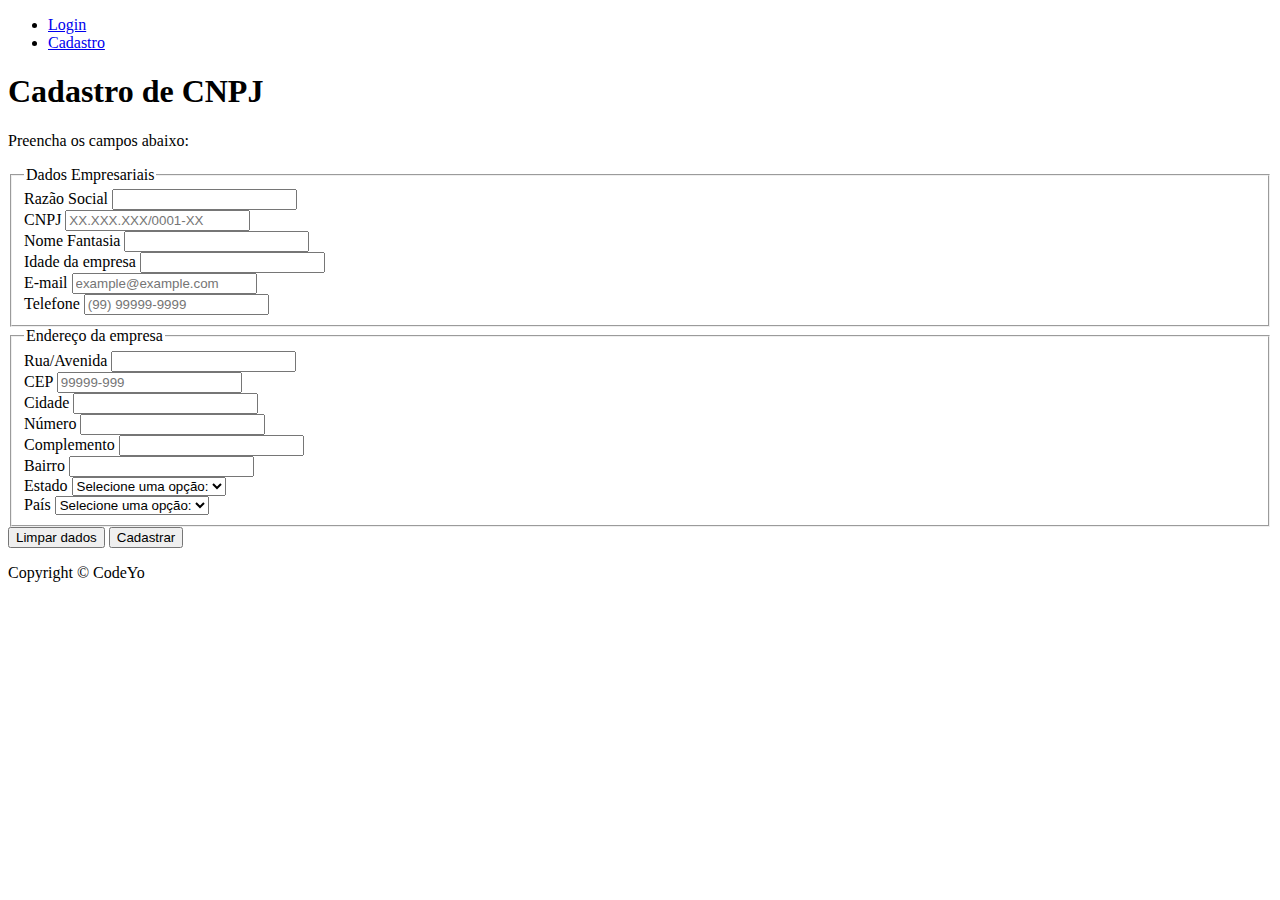
==== cadastrocnpj.html @ 10c41080 "páginas em html" ====
<!DOCTYPE html>
<html lang="pt-br">
<head>
    <meta charset="UTF-8">
    <meta name="viewport" content="width=device-width, initial-scale=1.0">
    <link rel="stylesheet" type="text/css" href="./css/style.css"/>
    <script type="text/javascript" src="./js/script.js"></script>
    <title>Cadastro de CNPJ</title>
</head>
<body>
    <div class="container">
        <header>
            <nav>
                <ul>
                    <li><a href="index.html">Login</a></li>
                    <li><a href="tipocadastro.html">Cadastro</a></li>
                </ul>
            </nav>
        </header>
        <div class="content">
            <form action="#" method="POST" class="cadCnpj">
                <h1>Cadastro de CNPJ</h1>
                <p>Preencha os campos abaixo:</p>
                <fieldset class="dadosEmpresariais">
                    <legend>Dados Empresariais</legend>
                    <div class="dados-pj">
                        <label for="idRazaoSocial">Razão Social</label>
                        <input type="text" name="name" id="idRazaoSocial" required/>
                    </div>
                    <div class="dados-pj">
                        <label for="idNumCnpj">CNPJ</label>
                        <input type="text" name="cnpj" id="idNumCnpj" placeholder="XX.XXX.XXX/0001-XX" maxlength="18" pattern="^(\d{2}).(\d{3}).(\d{3})/(\d{4})-(\d{2})$" title="Ex: XX.XXX.XXX/0001-XX (Pontos, barras e traços não são opcionais.)" required>
                    </div>
                    <div class="dados-pj">
                        <label for="idNomeFantasia">Nome Fantasia</label>
                        <input type="text" name="name" id="idNomeFantasia" required/>
                    </div>
                    <div class="dados-pj">
                        <label for="idIdadeEmpresa">Idade da empresa</label>
                        <input type="number" name="idade" id="idIdadeEmpresa" pattern="^\d{3}$" title="Três dígitos para a idade." required/>
                    </div>
                    <div class="dados-pj">
                        <label for="idTxtEmail">E-mail</label>
                        <input type="email" name="email" id="idTxtEmail" placeholder="example@example.com" pattern="^[a-z0-9]{3,50}@[a-z0-9]{2,50}.[a-z0-9]{2,3}$" title="example@example.com" required>
                    </div>
                    <div class="dados-pj">
                        <label for="idNumTelefone">Telefone</label>
                        <input type="text" name="telefone" id="idNumTelefone" placeholder="(99) 99999-9999" maxlength="15" pattern="^\(?[0-9]{2}\)? ?[0-9]{4,6}-?[0-9]{3,4}$" title="(99) 99999-9999 (Parênteses e traços são opcionais)." required/>
                    </div>
                </fieldset>
                <fieldset class="endereco">
                    <legend>Endereço da empresa</legend>
                    <div class="dados-pj">
                        <label for="idRua">Rua/Avenida</label>
                        <input type="text" name="logradouro" id="idRua" maxlength="50" required/>
                    </div>
                    <div class="dados-pj">
                        <label for="idCep">CEP</label>
                        <input type="text" name="cep" id="idCep" placeholder="99999-999" maxlength="9" pattern="^\d{5}\-?\d{3}\$" required/>
                    </div>
                    <div class="dados-pj">
                        <label for="idCidade">Cidade</label>
                        <input type="text" name="cidade" id="idCidade" required/>
                    </div>
                    <div class="dados-pj">
                        <label for="idNumero">Número</label>
                        <input type="number" name="numero" id="idNumero" required/>
                    </div>
                    <div class="dados-pj">
                        <label for="idComp">Complemento</label>
                        <input type="text" name="complemento" id="idComp" required/>
                    </div>
                    <div class="dados-pj">
                        <label for="idBairro">Bairro</label>
                        <input type="text" name="bairro" id="idBairro" required/>
                    </div>
                    <div class="dados-pj">
                        <label for="idSelEstados">Estado</label>
                        <select id="idSelEstados">
                            <option selected>Selecione uma opção:</option>
                            <option>São Paulo</option>
                            <option>Rio de Janeiro</option>
                            <option>Santa Catarina</option>
                            <option>Bahia</option>
                            <option>Rio Grande do Sul</option>
                            <option>Amazonas</option>
                        </select>
                    </div>
                    <div class="dados-pj">
                        <label for="idSelPaises">País</label>
                        <select id="idSelPaises">
                            <option selected>Selecione uma opção:</option>
                            <option>Brasil</option>
                        </select>
                    </div>
                </fieldset>
                <div class="dados-pj-btn">
                    <input type="reset" name="limpar" id="idBtnReset" class="btn-pj" value="Limpar dados"/>
                    <input type="submit" name="btnCadastrar" onclick="validarDadosCnpj();ExibirDadosCNPJ(idRazaoSocial.value,idNomeFantasia.value,
                    idNumCnpj.value,idTxtEmail.value,idIdadeEmpresa.value,idNumTelefone.value,idRua.value,
                idCep.value,idCidade.value,idNumero.value,idComp.value,idBairro.value,idSelEstados.
                    value,idSelPaises.value)" id="idBtnCadastrar" class="btn-pj" value="Cadastrar"/>
                </div>
            </form>
        </div>
        <footer>
            <p>Copyright &copy; CodeYo</p>
        </footer>
    </div>
</body>
</html>
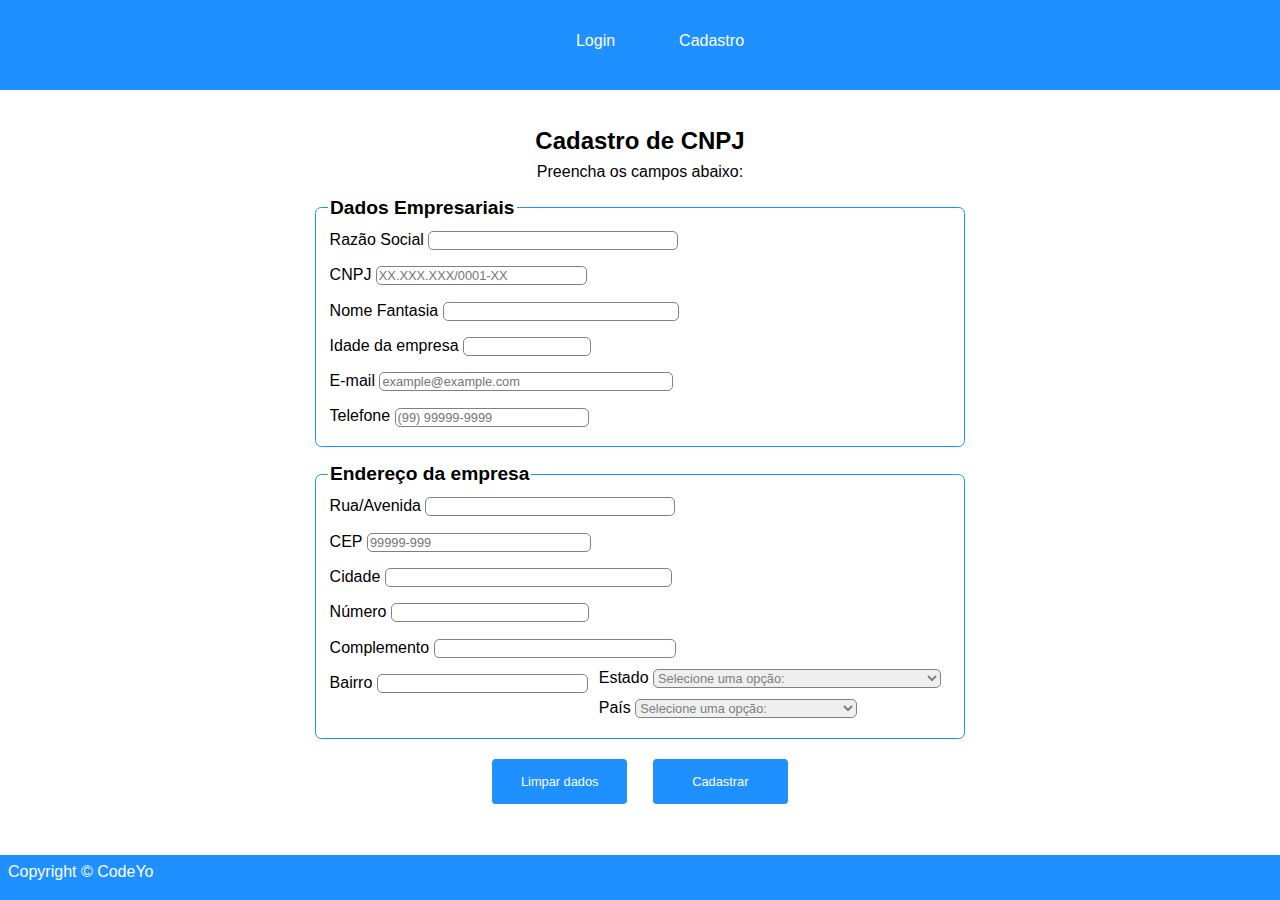
==== commit 9854ceb2: "alteração da chamada" ====
--- a/cadastrocnpj.html
+++ b/cadastrocnpj.html
@@ -3,7 +3,8 @@
 <head>
     <meta charset="UTF-8">
     <meta name="viewport" content="width=device-width, initial-scale=1.0">
-    <link rel="stylesheet" type="text/css" href="./css/style.css"/>
+    <link rel="stylesheet" type="text/css" href="style.css"/>
+    <link rel="stylesheet" type="text/css" href="style.css.map"/>
     <script type="text/javascript" src="./js/script.js"></script>
     <title>Cadastro de CNPJ</title>
 </head>
--- a/style.css
+++ b/style.css
@@ -0,0 +1,1622 @@
+* {
+  margin: 0;
+}
+
+@media (max-width: 480px) {
+  header {
+    background-color: #1E90FF;
+    height: 10vh;
+    top: 0;
+    position: relative;
+    width: 100%;
+  }
+  header nav ul {
+    display: -webkit-box;
+    display: -ms-flexbox;
+    display: flex;
+    -webkit-box-pack: center;
+        -ms-flex-pack: center;
+            justify-content: center;
+    list-style: none;
+    font-family: 'Franklin Gothic Medium', 'Arial Narrow', Arial, sans-serif;
+    font-size: 1em;
+  }
+  header nav ul li {
+    display: -webkit-box;
+    display: -ms-flexbox;
+    display: flex;
+    justify-items: center;
+    margin: 1.5em;
+    margin-top: 1.5em;
+    opacity: 1;
+  }
+  header nav ul li:hover {
+    opacity: 0.9;
+  }
+  header nav ul li a {
+    text-decoration: none;
+    color: white;
+  }
+  .container {
+    max-height: 90%;
+    max-width: 100%;
+  }
+  .cadCnpj {
+    display: -webkit-box;
+    display: -ms-flexbox;
+    display: flex;
+    -webkit-box-orient: vertical;
+    -webkit-box-direction: normal;
+        -ms-flex-direction: column;
+            flex-direction: column;
+    -webkit-box-align: center;
+        -ms-flex-align: center;
+            align-items: center;
+    font-family: Arial, Helvetica, sans-serif;
+    width: 90%;
+    height: 100%;
+    margin: auto;
+  }
+  .cadCnpj h1 {
+    text-align: center;
+    font-size: 1.5em;
+    margin-top: 1em;
+  }
+  .cadCnpj p {
+    font-size: 1em;
+    padding: 0.5em;
+  }
+  .cadCnpj fieldset {
+    width: 90%;
+    margin: 0.5em;
+    border: 1px solid #1E90FF;
+    border-radius: 0.4em;
+  }
+  .cadCnpj legend {
+    font-weight: bold;
+    font-size: 1.2em;
+  }
+  .dados-pj {
+    display: -webkit-box;
+    display: -ms-flexbox;
+    display: flex;
+    -webkit-box-orient: vertical;
+    -webkit-box-direction: normal;
+        -ms-flex-direction: column;
+            flex-direction: column;
+    padding: 0.5em;
+  }
+  .dados-pj label {
+    font-size: 1em;
+  }
+  .dados-pj input {
+    margin-top: 0.4em;
+    font-size: 0.8em;
+    width: 75vw;
+    outline: none;
+    border: 1px solid grey;
+    border-radius: 0.4em;
+  }
+  .dados-pj input:focus {
+    border: 1px solid #1E90FF;
+  }
+  .dados-pj select {
+    width: 77.5vw;
+    outline: none;
+    font-size: 0.8em;
+    border: 1px solid grey;
+    border-radius: 0.4em;
+    color: grey;
+  }
+  .dados-pj select:hover {
+    cursor: pointer;
+  }
+  .dados-pj select:focus {
+    border: 1px solid #1E90FF;
+  }
+  .dados {
+    width: 100%;
+    height: 5.3vh;
+    margin-top: 1.5%;
+    padding: 0.5%;
+    padding-top: 2.8%;
+    padding-bottom: 2.7%;
+  }
+  .dados select option {
+    font-size: 0.8em;
+    color: grey;
+  }
+  .dados-pj-btn {
+    display: -webkit-box;
+    display: -ms-flexbox;
+    display: flex;
+    -webkit-box-orient: horizontal;
+    -webkit-box-direction: normal;
+        -ms-flex-direction: row;
+            flex-direction: row;
+  }
+  .btn-pj {
+    background-color: #1E90FF;
+    color: white;
+    border: none;
+    border-radius: 0.3em;
+    cursor: pointer;
+    width: 15vh;
+    height: 5vh;
+    opacity: 1;
+    display: inline-block;
+    font-size: 0.8em;
+    font-family: 'Franklin Gothic Medium', 'Arial Narrow', Arial, sans-serif;
+    margin: 1em;
+  }
+  .btn-pj:hover {
+    opacity: 0.9;
+  }
+  .cadCpf {
+    display: -webkit-box;
+    display: -ms-flexbox;
+    display: flex;
+    -webkit-box-orient: vertical;
+    -webkit-box-direction: normal;
+        -ms-flex-direction: column;
+            flex-direction: column;
+    -webkit-box-align: center;
+        -ms-flex-align: center;
+            align-items: center;
+    font-family: Arial, Helvetica, sans-serif;
+    width: 90%;
+    height: 100%;
+    margin: auto;
+  }
+  .cadCpf h1 {
+    text-align: center;
+    font-size: 1.5em;
+    margin-top: 1em;
+  }
+  .cadCpf p {
+    font-size: 1em;
+    padding: 0.5em;
+  }
+  .cadCpf fieldset {
+    width: 90%;
+    margin: 0.5em;
+    border: 1px solid #1E90FF;
+    border-radius: 0.4em;
+  }
+  .cadCpf legend {
+    font-weight: bold;
+    font-size: 1.2em;
+  }
+  .dados-pf {
+    display: -webkit-box;
+    display: -ms-flexbox;
+    display: flex;
+    -webkit-box-orient: vertical;
+    -webkit-box-direction: normal;
+        -ms-flex-direction: column;
+            flex-direction: column;
+    padding: 0.5em;
+  }
+  .dados-pf label {
+    font-size: 1em;
+  }
+  .dados-pf input {
+    margin-top: 0.4em;
+    font-size: 0.8em;
+    width: 75vw;
+    outline: none;
+    border: 1px solid grey;
+    border-radius: 0.4em;
+  }
+  .dados-pf input:focus {
+    border: 1px solid #1E90FF;
+  }
+  .dados-pf select {
+    width: 77.5vw;
+    outline: none;
+    font-size: 0.8em;
+    border: 1px solid grey;
+    border-radius: 0.4em;
+    color: grey;
+  }
+  .dados-pf select:hover {
+    cursor: pointer;
+  }
+  .dados-pf select:focus {
+    border: 1px solid #1E90FF;
+  }
+  .dados-pf select option {
+    font-size: 0.8em;
+    color: grey;
+  }
+  .tipoCadastro {
+    display: -webkit-box;
+    display: -ms-flexbox;
+    display: flex;
+    -webkit-box-orient: vertical;
+    -webkit-box-direction: normal;
+        -ms-flex-direction: column;
+            flex-direction: column;
+    -webkit-box-align: center;
+        -ms-flex-align: center;
+            align-items: center;
+    font-family: 'Franklin Gothic Medium', 'Arial Narrow', Arial, sans-serif;
+    width: 90%;
+    margin: 33% auto;
+    text-align: center;
+  }
+  .pf {
+    background-color: #1E90FF;
+    margin-top: 1em;
+    width: 50%;
+    height: 4vh;
+    padding: 1.5em;
+    opacity: 1;
+  }
+  .pf:hover {
+    opacity: 0.9;
+    cursor: pointer;
+  }
+  .pf a {
+    text-decoration: none;
+    color: white;
+  }
+  .pj {
+    background-color: #1E90FF;
+    margin-top: 1em;
+    height: 4vh;
+    width: 50%;
+    padding: 1.5em;
+    opacity: 1;
+  }
+  .pj:hover {
+    opacity: 0.9;
+    cursor: pointer;
+  }
+  .pj a {
+    text-decoration: none;
+    color: white;
+  }
+  .formulario {
+    width: 95%;
+    height: 30%;
+    margin: 40% auto;
+  }
+  .formulario h1 {
+    text-align: center;
+    font-family: 'Franklin Gothic Medium', 'Arial Narrow', Arial, sans-serif;
+    font-size: 2em;
+  }
+  .label {
+    padding-top: 2.5%;
+    background-color: #1E90FF;
+    color: #fff;
+    text-align: center;
+    display: block;
+    float: left;
+    width: 27%;
+    height: 3.5vh;
+    font-size: 0.8em;
+    font-family: 'Franklin Gothic Medium', 'Arial Narrow', Arial, sans-serif;
+    margin-left: 1%;
+  }
+  .input {
+    width: 60.5%;
+    height: 1.5vh;
+    padding: 2.5%;
+    outline: none;
+    display: block;
+    margin-left: 30.2%;
+    font-size: 0.8em;
+    font-family: 'Franklin Gothic Medium', 'Arial Narrow', Arial, sans-serif;
+  }
+  .input:focus {
+    border: 2px solid #1E90FF;
+  }
+  .login p {
+    margin: 0.3em;
+    font-size: 0.8em;
+    font-family: 'Franklin Gothic Medium', 'Arial Narrow', Arial, sans-serif;
+  }
+  .link:visited {
+    color: #1E90FF;
+  }
+  .btn {
+    background-color: #1E90FF;
+    color: white;
+    border: none;
+    cursor: pointer;
+    width: 47%;
+    height: 5vh;
+    opacity: 1;
+    display: inline-block;
+    font-size: 0.8em;
+    font-family: 'Franklin Gothic Medium', 'Arial Narrow', Arial, sans-serif;
+    margin-left: 1%;
+  }
+  .btn:hover {
+    opacity: 0.9;
+  }
+  .dados-pf-btn {
+    display: -webkit-box;
+    display: -ms-flexbox;
+    display: flex;
+    -webkit-box-orient: horizontal;
+    -webkit-box-direction: normal;
+        -ms-flex-direction: row;
+            flex-direction: row;
+  }
+  .btn-pf {
+    background-color: #1E90FF;
+    color: white;
+    border: none;
+    border-radius: 0.3em;
+    cursor: pointer;
+    width: 15vh;
+    height: 5vh;
+    opacity: 1;
+    display: inline-block;
+    font-size: 0.8em;
+    font-family: 'Franklin Gothic Medium', 'Arial Narrow', Arial, sans-serif;
+    margin: 1em;
+  }
+  .btn-pf:hover {
+    opacity: 0.9;
+  }
+  footer {
+    background-color: #1E90FF;
+    height: 5vh;
+    bottom: 0;
+    position: relative;
+    width: 100%;
+    font-family: 'Franklin Gothic Medium', 'Arial Narrow', Arial, sans-serif;
+  }
+  footer p {
+    margin: 0.5em;
+    margin-top: 0.5em;
+    color: white;
+  }
+  .fixo {
+    position: fixed;
+  }
+}
+
+@media (min-width: 481px) and (max-width: 768px) {
+  header {
+    background-color: #1E90FF;
+    height: 10vh;
+    top: 0;
+    position: relative;
+    width: 100%;
+  }
+  header nav ul {
+    display: -webkit-box;
+    display: -ms-flexbox;
+    display: flex;
+    -webkit-box-pack: center;
+        -ms-flex-pack: center;
+            justify-content: center;
+    list-style: none;
+    font-family: 'Franklin Gothic Medium', 'Arial Narrow', Arial, sans-serif;
+    font-size: 1em;
+  }
+  header nav ul li {
+    display: -webkit-box;
+    display: -ms-flexbox;
+    display: flex;
+    justify-items: center;
+    margin: 2em;
+    margin-top: 2em;
+    opacity: 1;
+  }
+  header nav ul li:hover {
+    opacity: 0.9;
+  }
+  header nav ul li a {
+    text-decoration: none;
+    color: white;
+  }
+  .container {
+    max-height: 90%;
+    max-width: 100%;
+  }
+  .cadCnpj {
+    display: -webkit-box;
+    display: -ms-flexbox;
+    display: flex;
+    -webkit-box-orient: vertical;
+    -webkit-box-direction: normal;
+        -ms-flex-direction: column;
+            flex-direction: column;
+    -webkit-box-align: center;
+        -ms-flex-align: center;
+            align-items: center;
+    font-family: Arial, Helvetica, sans-serif;
+    width: 90%;
+    height: 100%;
+    margin: auto;
+  }
+  .cadCnpj h1 {
+    text-align: center;
+    font-size: 1.5em;
+    margin-top: 1em;
+  }
+  .cadCnpj p {
+    font-size: 1em;
+    padding: 0.5em;
+  }
+  .cadCnpj fieldset {
+    width: 90%;
+    margin: 0.5em;
+    border: 1px solid #1E90FF;
+    border-radius: 0.4em;
+  }
+  .cadCnpj legend {
+    font-weight: bold;
+    font-size: 1.2em;
+  }
+  .dados-pj {
+    display: -webkit-box;
+    display: -ms-flexbox;
+    display: flex;
+    -webkit-box-orient: vertical;
+    -webkit-box-direction: normal;
+        -ms-flex-direction: column;
+            flex-direction: column;
+    padding: 0.5em;
+  }
+  .dados-pj label {
+    font-size: 1em;
+  }
+  .dados-pj input {
+    margin-top: 0.4em;
+    font-size: 0.8em;
+    width: 75vw;
+    outline: none;
+    border: 1px solid grey;
+    border-radius: 0.4em;
+  }
+  .dados-pj input:focus {
+    border: 1px solid #1E90FF;
+  }
+  .dados-pj select {
+    width: 77.5vw;
+    outline: none;
+    font-size: 0.8em;
+    border: 1px solid grey;
+    border-radius: 0.4em;
+    color: grey;
+  }
+  .dados-pj select:hover {
+    cursor: pointer;
+  }
+  .dados-pj select:focus {
+    border: 1px solid #1E90FF;
+  }
+  .dados-pj select option {
+    font-size: 0.8em;
+    color: grey;
+  }
+  .dados-pj-btn {
+    display: -webkit-box;
+    display: -ms-flexbox;
+    display: flex;
+    -webkit-box-orient: horizontal;
+    -webkit-box-direction: normal;
+        -ms-flex-direction: row;
+            flex-direction: row;
+  }
+  .btn-pj {
+    background-color: #1E90FF;
+    color: white;
+    border: none;
+    border-radius: 0.3em;
+    cursor: pointer;
+    width: 15vh;
+    height: 5vh;
+    opacity: 1;
+    display: inline-block;
+    font-size: 0.8em;
+    font-family: 'Franklin Gothic Medium', 'Arial Narrow', Arial, sans-serif;
+    margin: 1em;
+  }
+  .btn-pj:hover {
+    opacity: 0.9;
+  }
+  .cadCpf {
+    display: -webkit-box;
+    display: -ms-flexbox;
+    display: flex;
+    -webkit-box-orient: vertical;
+    -webkit-box-direction: normal;
+        -ms-flex-direction: column;
+            flex-direction: column;
+    -webkit-box-align: center;
+        -ms-flex-align: center;
+            align-items: center;
+    font-family: Arial, Helvetica, sans-serif;
+    width: 90%;
+    height: 100%;
+    margin: auto;
+  }
+  .cadCpf h1 {
+    text-align: center;
+    font-size: 1.5em;
+    margin-top: 1em;
+  }
+  .cadCpf p {
+    font-size: 1em;
+    padding: 0.5em;
+  }
+  .cadCpf fieldset {
+    width: 90%;
+    margin: 0.5em;
+    border: 1px solid #1E90FF;
+    border-radius: 0.4em;
+  }
+  .cadCpf legend {
+    font-weight: bold;
+    font-size: 1.2em;
+  }
+  .dados-pf {
+    display: -webkit-box;
+    display: -ms-flexbox;
+    display: flex;
+    -webkit-box-orient: vertical;
+    -webkit-box-direction: normal;
+        -ms-flex-direction: column;
+            flex-direction: column;
+    padding: 0.5em;
+  }
+  .dados-pf label {
+    font-size: 1em;
+  }
+  .dados-pf input {
+    margin-top: 0.4em;
+    font-size: 0.8em;
+    width: 75vw;
+    outline: none;
+    border: 1px solid grey;
+    border-radius: 0.4em;
+  }
+  .dados-pf input:focus {
+    border: 1px solid #1E90FF;
+  }
+  .dados-pf select {
+    width: 77.5vw;
+    outline: none;
+    font-size: 0.8em;
+    border: 1px solid grey;
+    border-radius: 0.4em;
+    color: grey;
+  }
+  .dados-pf select:hover {
+    cursor: pointer;
+  }
+  .dados-pf select:focus {
+    border: 1px solid #1E90FF;
+  }
+  .dados-pf select option {
+    font-size: 0.8em;
+    color: grey;
+  }
+  .dados-pf-btn {
+    display: -webkit-box;
+    display: -ms-flexbox;
+    display: flex;
+    -webkit-box-orient: horizontal;
+    -webkit-box-direction: normal;
+        -ms-flex-direction: row;
+            flex-direction: row;
+  }
+  .btn-pf {
+    background-color: #1E90FF;
+    color: white;
+    border: none;
+    border-radius: 0.3em;
+    cursor: pointer;
+    width: 15vh;
+    height: 5vh;
+    opacity: 1;
+    display: inline-block;
+    font-size: 0.8em;
+    font-family: 'Franklin Gothic Medium', 'Arial Narrow', Arial, sans-serif;
+    margin: 1em;
+  }
+  .btn-pf:hover {
+    opacity: 0.9;
+  }
+  .link:visited {
+    color: #1E90FF;
+  }
+  .tipoCadastro {
+    display: -webkit-box;
+    display: -ms-flexbox;
+    display: flex;
+    -webkit-box-orient: vertical;
+    -webkit-box-direction: normal;
+        -ms-flex-direction: column;
+            flex-direction: column;
+    -webkit-box-align: center;
+        -ms-flex-align: center;
+            align-items: center;
+    font-family: 'Franklin Gothic Medium', 'Arial Narrow', Arial, sans-serif;
+    width: 90%;
+    margin: 35% auto;
+    text-align: center;
+  }
+  .pf {
+    background-color: #1E90FF;
+    margin-top: 1em;
+    width: 50%;
+    height: 4vh;
+    padding: 1.5em;
+    opacity: 1;
+    font-size: 1.2em;
+  }
+  .pf:hover {
+    opacity: 0.9;
+    cursor: pointer;
+  }
+  .pf a {
+    text-decoration: none;
+    color: white;
+  }
+  .pj {
+    background-color: #1E90FF;
+    margin-top: 1em;
+    height: 4vh;
+    width: 50%;
+    padding: 1.5em;
+    opacity: 1;
+    font-size: 1.2em;
+  }
+  .pj:hover {
+    opacity: 0.9;
+    cursor: pointer;
+  }
+  .pj a {
+    text-decoration: none;
+    color: white;
+  }
+  .formulario {
+    width: 65%;
+    height: 30%;
+    margin: 33% auto;
+  }
+  .formulario h1 {
+    text-align: center;
+    font-family: 'Franklin Gothic Medium', 'Arial Narrow', Arial, sans-serif;
+    font-size: 2em;
+  }
+  .dados {
+    width: 100%;
+    height: 4vh;
+    padding-top: 2.5%;
+    padding-bottom: 2%;
+  }
+  .label {
+    padding-top: 2.5%;
+    background-color: #1E90FF;
+    color: #fff;
+    text-align: center;
+    display: block;
+    float: left;
+    width: 27%;
+    height: 3vh;
+    font-size: 0.9em;
+    font-family: 'Franklin Gothic Medium', 'Arial Narrow', Arial, sans-serif;
+    margin-left: 1%;
+  }
+  .input {
+    width: 60.5%;
+    height: 1.7vh;
+    padding: 2%;
+    outline: none;
+    display: block;
+    margin-left: 30%;
+    font-size: 0.9em;
+    font-family: 'Franklin Gothic Medium', 'Arial Narrow', Arial, sans-serif;
+  }
+  .input:focus {
+    border: 2px solid #1E90FF;
+  }
+  .login p {
+    margin: 0.3em;
+    font-size: 0.9em;
+    font-family: 'Franklin Gothic Medium', 'Arial Narrow', Arial, sans-serif;
+  }
+  .btn {
+    background-color: #1E90FF;
+    color: white;
+    border: none;
+    cursor: pointer;
+    width: 46%;
+    height: 4.3vh;
+    opacity: 1;
+    display: inline-block;
+    font-size: 0.9em;
+    font-family: 'Franklin Gothic Medium', 'Arial Narrow', Arial, sans-serif;
+    margin-left: 1%;
+  }
+  .btn:hover {
+    opacity: 0.9;
+  }
+  footer {
+    background-color: #1E90FF;
+    height: 5vh;
+    bottom: 0;
+    position: relative;
+    width: 100%;
+    font-size: 1em;
+    font-family: 'Franklin Gothic Medium', 'Arial Narrow', Arial, sans-serif;
+  }
+  footer p {
+    margin: 0.5em;
+    margin-top: 0.9em;
+    color: white;
+  }
+}
+
+@media (min-width: 769px) and (max-width: 1279px) {
+  header {
+    background-color: #1E90FF;
+    height: 10vh;
+    top: 0;
+    position: relative;
+    width: 100%;
+  }
+  header nav ul {
+    display: -webkit-box;
+    display: -ms-flexbox;
+    display: flex;
+    -webkit-box-pack: center;
+        -ms-flex-pack: center;
+            justify-content: center;
+    list-style: none;
+    font-family: 'Franklin Gothic Medium', 'Arial Narrow', Arial, sans-serif;
+    font-size: 1.5em;
+  }
+  header nav ul li {
+    display: -webkit-box;
+    display: -ms-flexbox;
+    display: flex;
+    justify-items: center;
+    margin: 2em;
+    margin-top: 2em;
+    opacity: 1;
+  }
+  header nav ul li:hover {
+    opacity: 0.9;
+  }
+  header nav ul li a {
+    text-decoration: none;
+    color: white;
+  }
+  .container {
+    max-height: 90%;
+    max-width: 100%;
+  }
+  .cadCnpj {
+    display: -webkit-box;
+    display: -ms-flexbox;
+    display: flex;
+    -webkit-box-orient: vertical;
+    -webkit-box-direction: normal;
+        -ms-flex-direction: column;
+            flex-direction: column;
+    -webkit-box-align: center;
+        -ms-flex-align: center;
+            align-items: center;
+    font-family: Arial, Helvetica, sans-serif;
+    width: 80%;
+    height: 100%;
+    margin: 32% auto;
+  }
+  .cadCnpj h1 {
+    text-align: center;
+    font-size: 1.5em;
+    margin-top: 1em;
+  }
+  .cadCnpj p {
+    font-size: 1em;
+    padding: 0.5em;
+  }
+  .cadCnpj fieldset {
+    width: 70%;
+    margin: 0.5em;
+    border: 1px solid #1E90FF;
+    border-radius: 0.4em;
+  }
+  .cadCnpj legend {
+    font-weight: bold;
+    font-size: 1.2em;
+  }
+  .dados-pj {
+    display: block;
+    float: left;
+    -webkit-margin-end: 0.5em;
+            margin-inline-end: 0.5em;
+    -webkit-margin-after: 0.5em;
+            margin-block-end: 0.5em;
+    padding: 0.1em;
+  }
+  .dados-pj label {
+    font-size: 1em;
+  }
+  .dados-pj input {
+    margin-top: 0.4em;
+    font-size: 0.8em;
+    width: 18vw;
+    outline: none;
+    border: 1px solid grey;
+    border-radius: 0.4em;
+  }
+  .dados-pj input:focus {
+    border: 1px solid #1E90FF;
+  }
+  .dados-pj select {
+    width: 18vw;
+    outline: none;
+    font-size: 0.8em;
+    border: 1px solid grey;
+    border-radius: 0.4em;
+    color: grey;
+  }
+  .dados-pj select:hover {
+    cursor: pointer;
+  }
+  .dados-pj select:focus {
+    border: 1px solid #1E90FF;
+  }
+  .dados-pj select option {
+    font-size: 0.8em;
+    color: grey;
+  }
+  #idNumCnpj {
+    width: 11vw;
+    width: 19vw;
+  }
+  .dados-pj-btn {
+    display: -webkit-box;
+    display: -ms-flexbox;
+    display: flex;
+    -webkit-box-orient: horizontal;
+    -webkit-box-direction: normal;
+        -ms-flex-direction: row;
+            flex-direction: row;
+  }
+  .btn-pj {
+    background-color: #1E90FF;
+    color: white;
+    border: none;
+    border-radius: 0.3em;
+    cursor: pointer;
+    width: 10vh;
+    height: 3vh;
+    opacity: 1;
+    display: inline-block;
+    font-size: 0.8em;
+    font-family: 'Franklin Gothic Medium', 'Arial Narrow', Arial, sans-serif;
+    margin: 1em;
+  }
+  .btn-pj:hover {
+    opacity: 0.9;
+  }
+  .link:visited {
+    color: #1E90FF;
+  }
+  .cadCpf {
+    display: -webkit-box;
+    display: -ms-flexbox;
+    display: flex;
+    -webkit-box-orient: vertical;
+    -webkit-box-direction: normal;
+        -ms-flex-direction: column;
+            flex-direction: column;
+    -webkit-box-align: center;
+        -ms-flex-align: center;
+            align-items: center;
+    font-family: Arial, Helvetica, sans-serif;
+    width: 65%;
+    height: 100%;
+    margin: 32% auto;
+  }
+  .cadCpf h1 {
+    text-align: center;
+    font-size: 1.5em;
+    margin-top: 1em;
+  }
+  .cadCpf p {
+    font-size: 1em;
+    padding: 0.5em;
+  }
+  .cadCpf fieldset {
+    width: 70%;
+    margin: 0.5em;
+    border: 1px solid #1E90FF;
+    border-radius: 0.4em;
+  }
+  .cadCpf legend {
+    font-weight: bold;
+    font-size: 1.2em;
+  }
+  .dados-pf {
+    display: block;
+    float: left;
+    -webkit-margin-end: 0.5em;
+            margin-inline-end: 0.5em;
+    -webkit-margin-after: 0.5em;
+            margin-block-end: 0.5em;
+    padding: 0.1em;
+  }
+  .dados-pf label {
+    font-size: 1em;
+  }
+  .dados-pf input {
+    margin-top: 0.4em;
+    font-size: 0.8em;
+    width: 18vw;
+    outline: none;
+    border: 1px solid grey;
+    border-radius: 0.4em;
+  }
+  .dados-pf input:focus {
+    border: 1px solid #1E90FF;
+  }
+  .dados-pf select {
+    width: 18vw;
+    outline: none;
+    font-size: 0.8em;
+    border: 1px solid grey;
+    border-radius: 0.4em;
+    color: grey;
+  }
+  .dados-pf select:hover {
+    cursor: pointer;
+  }
+  .dados-pf select:focus {
+    border: 1px solid #1E90FF;
+  }
+  #idRazaoSocial {
+    width: 19.3vw;
+  }
+  #idNomeFantasia {
+    width: 18vw;
+  }
+  #idNumCpf {
+    width: 11vw;
+  }
+  #idIdade {
+    width: 10.3vw;
+  }
+  #idIdadeEmpresa {
+    width: 10.3vw;
+  }
+  #idSexo {
+    width: 11.2vw;
+  }
+  #idTxtEmail {
+    width: 24vw;
+  }
+  #idNumTelefone {
+    width: 17vw;
+  }
+  #idRua {
+    width: 19.5vw;
+  }
+  #idCep {
+    width: 20vw;
+  }
+  #idNumero {
+    width: 17.5vw;
+  }
+  #idComp {
+    width: 19vw;
+  }
+  #idBairro {
+    width: 18.5vw;
+  }
+  #idCidade {
+    width: 23.5vw;
+  }
+  #idSelEstados {
+    width: 24.5vw;
+  }
+  #idSelPaises {
+    width: 20vw;
+  }
+  .dados {
+    width: 100%;
+    height: 5vh;
+    padding-top: 2.5%;
+    padding-bottom: 1.5%;
+  }
+  .dados select option {
+    font-size: 0.8em;
+    color: grey;
+  }
+  .dados-pf-btn {
+    display: -webkit-box;
+    display: -ms-flexbox;
+    display: flex;
+    -webkit-box-orient: horizontal;
+    -webkit-box-direction: normal;
+        -ms-flex-direction: row;
+            flex-direction: row;
+  }
+  .btn-pf {
+    background-color: #1E90FF;
+    color: white;
+    border: none;
+    border-radius: 0.3em;
+    cursor: pointer;
+    width: 10vh;
+    height: 3vh;
+    opacity: 1;
+    display: inline-block;
+    font-size: 0.8em;
+    font-family: 'Franklin Gothic Medium', 'Arial Narrow', Arial, sans-serif;
+    margin: 1em;
+  }
+  .btn-pf:hover {
+    opacity: 0.9;
+  }
+  .tipoCadastro {
+    display: -webkit-box;
+    display: -ms-flexbox;
+    display: flex;
+    -webkit-box-orient: vertical;
+    -webkit-box-direction: normal;
+        -ms-flex-direction: column;
+            flex-direction: column;
+    -webkit-box-align: center;
+        -ms-flex-align: center;
+            align-items: center;
+    font-family: 'Franklin Gothic Medium', 'Arial Narrow', Arial, sans-serif;
+    width: 90%;
+    margin: 35% auto;
+    text-align: center;
+    font-size: 1.5em;
+  }
+  .pf {
+    background-color: #1E90FF;
+    margin-top: 1em;
+    width: 50%;
+    height: 4vh;
+    padding: 1.5em;
+    opacity: 1;
+    font-size: 1.5em;
+  }
+  .pf:hover {
+    opacity: 0.9;
+    cursor: pointer;
+  }
+  .pf a {
+    text-decoration: none;
+    color: white;
+  }
+  .pj {
+    background-color: #1E90FF;
+    margin-top: 1em;
+    height: 4vh;
+    width: 50%;
+    padding: 1.5em;
+    opacity: 1;
+    font-size: 1.5em;
+  }
+  .pj:hover {
+    opacity: 0.9;
+    cursor: pointer;
+  }
+  .pj a {
+    text-decoration: none;
+    color: white;
+  }
+  .formulario {
+    width: 65%;
+    height: 30%;
+    margin: 33% auto;
+  }
+  .formulario h1 {
+    text-align: center;
+    font-family: 'Franklin Gothic Medium', 'Arial Narrow', Arial, sans-serif;
+    font-size: 2em;
+  }
+  .label {
+    padding-top: 2.5%;
+    background-color: #1E90FF;
+    color: #fff;
+    text-align: center;
+    display: block;
+    float: left;
+    width: 27%;
+    height: 3.5vh;
+    font-size: 1em;
+    font-family: 'Franklin Gothic Medium', 'Arial Narrow', Arial, sans-serif;
+    margin-left: 1.5%;
+  }
+  .input {
+    width: 60.5%;
+    height: 3vh;
+    padding: 1%;
+    outline: none;
+    display: block;
+    margin-top: 0.5%;
+    margin-left: 31.5%;
+    font-size: 1em;
+    font-family: 'Franklin Gothic Medium', 'Arial Narrow', Arial, sans-serif;
+  }
+  .input:focus {
+    border: 2px solid #1E90FF;
+  }
+  .login p {
+    margin: 0.3em;
+    font-size: 1em;
+    font-family: 'Franklin Gothic Medium', 'Arial Narrow', Arial, sans-serif;
+  }
+  .btn {
+    background-color: #1E90FF;
+    color: white;
+    border: none;
+    cursor: pointer;
+    width: 46%;
+    height: 4.3vh;
+    opacity: 1;
+    display: inline-block;
+    font-size: 1em;
+    font-family: 'Franklin Gothic Medium', 'Arial Narrow', Arial, sans-serif;
+    margin-left: 1.5%;
+  }
+  .btn:hover {
+    opacity: 1.1;
+  }
+  footer {
+    background-color: #1E90FF;
+    height: 5vh;
+    bottom: 0;
+    position: fixed;
+    width: 100%;
+    font-size: 1.5em;
+    font-family: 'Franklin Gothic Medium', 'Arial Narrow', Arial, sans-serif;
+  }
+  footer p {
+    margin: 1em;
+    margin-top: 1em;
+    color: white;
+  }
+}
+
+@media (min-width: 1280px) {
+  header {
+    background-color: #1E90FF;
+    height: 10vh;
+    top: 0;
+    position: relative;
+    width: 100%;
+  }
+  header nav ul {
+    display: -webkit-box;
+    display: -ms-flexbox;
+    display: flex;
+    -webkit-box-pack: center;
+        -ms-flex-pack: center;
+            justify-content: center;
+    list-style: none;
+    font-family: 'Franklin Gothic Medium', 'Arial Narrow', Arial, sans-serif;
+    font-size: 1em;
+  }
+  header nav ul li {
+    display: -webkit-box;
+    display: -ms-flexbox;
+    display: flex;
+    justify-items: center;
+    margin: 2em;
+    margin-top: 2em;
+    opacity: 1;
+  }
+  header nav ul li:hover {
+    opacity: 1.5;
+  }
+  header nav ul li a {
+    text-decoration: none;
+    color: white;
+  }
+  .container {
+    max-height: 90%;
+    max-width: 100%;
+  }
+  .cadCnpj {
+    display: -webkit-box;
+    display: -ms-flexbox;
+    display: flex;
+    -webkit-box-orient: vertical;
+    -webkit-box-direction: normal;
+        -ms-flex-direction: column;
+            flex-direction: column;
+    -webkit-box-align: center;
+        -ms-flex-align: center;
+            align-items: center;
+    font-family: Arial, Helvetica, sans-serif;
+    width: 75%;
+    height: 100%;
+    margin: 1% auto;
+  }
+  .cadCnpj h1 {
+    text-align: center;
+    font-size: 1.5em;
+    margin-top: 1em;
+  }
+  .cadCnpj p {
+    font-size: 1em;
+    padding: 0.5em;
+  }
+  .cadCnpj fieldset {
+    width: 65%;
+    margin: 0.5em;
+    border: 1px solid #1E90FF;
+    border-radius: 0.4em;
+  }
+  .cadCnpj legend {
+    font-weight: bold;
+    font-size: 1.2em;
+  }
+  .dados-pj {
+    display: block;
+    float: left;
+    -webkit-margin-end: 0.5em;
+            margin-inline-end: 0.5em;
+    -webkit-margin-after: 0.5em;
+            margin-block-end: 0.5em;
+    padding: 0.1em;
+  }
+  .dados-pj label {
+    font-size: 1em;
+  }
+  .dados-pj input {
+    margin-top: 0.4em;
+    font-size: 0.8em;
+    width: 18vw;
+    outline: none;
+    border: 1px solid grey;
+    border-radius: 0.4em;
+  }
+  .dados-pj input:focus {
+    border: 1px solid #1E90FF;
+  }
+  .dados-pj select {
+    width: 18vw;
+    outline: none;
+    font-size: 0.8em;
+    border: 1px solid grey;
+    border-radius: 0.4em;
+    color: grey;
+  }
+  .dados-pj select:hover {
+    cursor: pointer;
+  }
+  .dados-pj select:focus {
+    border: 1px solid #1E90FF;
+  }
+  .dados-pj select option {
+    font-size: 0.8em;
+    color: grey;
+  }
+  #idNumCnpj {
+    width: 10.5vw;
+    width: 16vw;
+  }
+  .dados-pj-btn {
+    display: -webkit-box;
+    display: -ms-flexbox;
+    display: flex;
+    -webkit-box-orient: horizontal;
+    -webkit-box-direction: normal;
+        -ms-flex-direction: row;
+            flex-direction: row;
+  }
+  .btn-pj {
+    background-color: #1E90FF;
+    color: white;
+    border: none;
+    border-radius: 0.3em;
+    cursor: pointer;
+    width: 15vh;
+    height: 5vh;
+    opacity: 1;
+    display: inline-block;
+    font-size: 0.8em;
+    font-family: 'Franklin Gothic Medium', 'Arial Narrow', Arial, sans-serif;
+    margin: 1em;
+    margin-bottom: 3em;
+  }
+  .btn-pj:hover {
+    opacity: 0.9;
+  }
+  .cadCpf {
+    display: -webkit-box;
+    display: -ms-flexbox;
+    display: flex;
+    -webkit-box-orient: vertical;
+    -webkit-box-direction: normal;
+        -ms-flex-direction: column;
+            flex-direction: column;
+    -webkit-box-align: center;
+        -ms-flex-align: center;
+            align-items: center;
+    font-family: Arial, Helvetica, sans-serif;
+    width: 75%;
+    height: 100%;
+    margin: 1% auto;
+  }
+  .cadCpf h1 {
+    text-align: center;
+    font-size: 1.5em;
+    margin-top: 1em;
+  }
+  .cadCpf p {
+    font-size: 1em;
+    padding: 0.5em;
+  }
+  .cadCpf fieldset {
+    width: 65%;
+    margin: 0.5em;
+    border: 1px solid #1E90FF;
+    border-radius: 0.4em;
+  }
+  .cadCpf legend {
+    font-weight: bold;
+    font-size: 1.2em;
+  }
+  .dados-pf {
+    display: block;
+    float: left;
+    -webkit-margin-end: 0.5em;
+            margin-inline-end: 0.5em;
+    -webkit-margin-after: 0.5em;
+            margin-block-end: 0.5em;
+    padding: 0.1em;
+  }
+  .dados-pf label {
+    font-size: 1em;
+  }
+  .dados-pf input {
+    margin-top: 0.4em;
+    font-size: 0.8em;
+    width: 18vw;
+    outline: none;
+    border: 1px solid grey;
+    border-radius: 0.4em;
+  }
+  .dados-pf input:focus {
+    border: 1px solid #1E90FF;
+  }
+  .dados-pf select {
+    width: 18vw;
+    outline: none;
+    font-size: 0.8em;
+    border: 1px solid grey;
+    border-radius: 0.4em;
+    color: grey;
+  }
+  .dados-pf select:hover {
+    cursor: pointer;
+  }
+  .dados-pf select:focus {
+    border: 1px solid #1E90FF;
+  }
+  .dados-pf select option {
+    font-size: 0.8em;
+    color: grey;
+  }
+  #idTxtName {
+    width: 22.5vw;
+  }
+  #idRazaoSocial {
+    width: 19vw;
+  }
+  #idNomeFantasia {
+    width: 18vw;
+  }
+  #idIdadeEmpresa {
+    width: 9.5vw;
+  }
+  #idNumCpf {
+    width: 17vw;
+  }
+  #idIdade {
+    width: 16vw;
+  }
+  #idSexo {
+    margin-top: 5px;
+    width: 23.5vw;
+  }
+  #idTxtEmail {
+    width: 22.5vw;
+  }
+  #idNumTelefone {
+    width: 14.7vw;
+  }
+  #idRua {
+    width: 19vw;
+  }
+  #idCep {
+    width: 17vw;
+  }
+  #idNumero {
+    width: 15vw;
+  }
+  #idComp {
+    width: 18.5vw;
+  }
+  #idBairro {
+    width: 16vw;
+  }
+  #idCidade {
+    width: 22vw;
+  }
+  #idSelEstados {
+    width: 22.5vw;
+  }
+  #idSelPaises {
+    width: 17.3vw;
+  }
+  .dados-pf-btn {
+    display: -webkit-box;
+    display: -ms-flexbox;
+    display: flex;
+    -webkit-box-orient: horizontal;
+    -webkit-box-direction: normal;
+        -ms-flex-direction: row;
+            flex-direction: row;
+  }
+  .btn-pf {
+    background-color: #1E90FF;
+    color: white;
+    border: none;
+    border-radius: 0.3em;
+    cursor: pointer;
+    width: 15vh;
+    height: 5vh;
+    opacity: 1;
+    display: inline-block;
+    font-size: 0.8em;
+    font-family: 'Franklin Gothic Medium', 'Arial Narrow', Arial, sans-serif;
+    margin: 1em;
+  }
+  .btn-pf:hover {
+    opacity: 0.9;
+  }
+  .link:visited {
+    color: #1E90FF;
+  }
+  .tipoCadastro {
+    display: -webkit-box;
+    display: -ms-flexbox;
+    display: flex;
+    -webkit-box-orient: vertical;
+    -webkit-box-direction: normal;
+        -ms-flex-direction: column;
+            flex-direction: column;
+    -webkit-box-align: center;
+        -ms-flex-align: center;
+            align-items: center;
+    font-family: 'Franklin Gothic Medium', 'Arial Narrow', Arial, sans-serif;
+    width: 90%;
+    margin: 10% auto;
+    text-align: center;
+  }
+  .pf {
+    background-color: #1E90FF;
+    margin-top: 1em;
+    width: 50%;
+    height: 4vh;
+    padding: 1.5em;
+    opacity: 1;
+    font-size: 1.2em;
+  }
+  .pf:hover {
+    opacity: 0.9;
+    cursor: pointer;
+  }
+  .pf a {
+    text-decoration: none;
+    color: white;
+  }
+  .pj {
+    background-color: #1E90FF;
+    margin-top: 1em;
+    height: 4vh;
+    width: 50%;
+    padding: 1.5em;
+    opacity: 1;
+    font-size: 1.2em;
+  }
+  .pj:hover {
+    opacity: 0.9;
+    cursor: pointer;
+  }
+  .pj a {
+    text-decoration: none;
+    color: white;
+  }
+  .formulario {
+    width: 28%;
+    height: 30%;
+    margin: 10% auto;
+  }
+  .formulario h1 {
+    text-align: center;
+    font-family: 'Franklin Gothic Medium', 'Arial Narrow', Arial, sans-serif;
+    font-size: 2em;
+  }
+  .dados {
+    width: 100%;
+    height: 5vh;
+    padding-top: 0.5%;
+    padding-bottom: 1.5%;
+  }
+  .label {
+    padding-top: 2%;
+    background-color: #1E90FF;
+    color: #fff;
+    text-align: center;
+    display: block;
+    float: left;
+    width: 30%;
+    height: 4vh;
+    font-size: 1em;
+    font-family: 'Franklin Gothic Medium', 'Arial Narrow', Arial, sans-serif;
+    margin-left: 1%;
+  }
+  .input {
+    width: 60.5%;
+    height: 3vh;
+    padding: 1%;
+    outline: none;
+    display: block;
+    margin-top: 0.5%;
+    margin-left: 33%;
+    font-size: 1em;
+    font-family: 'Franklin Gothic Medium', 'Arial Narrow', Arial, sans-serif;
+  }
+  .input:focus {
+    border: 2px solid #1E90FF;
+  }
+  .login p {
+    margin: 0.3em;
+    font-size: 1em;
+    font-family: 'Franklin Gothic Medium', 'Arial Narrow', Arial, sans-serif;
+  }
+  .btn {
+    background-color: #1E90FF;
+    color: white;
+    border: none;
+    cursor: pointer;
+    width: 46.7%;
+    height: 5vh;
+    opacity: 1;
+    display: inline-block;
+    font-size: 1em;
+    font-family: 'Franklin Gothic Medium', 'Arial Narrow', Arial, sans-serif;
+    margin-left: 1%;
+  }
+  .btn:hover {
+    opacity: 1.1;
+  }
+  footer {
+    background-color: #1E90FF;
+    height: 5vh;
+    bottom: 0;
+    position: fixed;
+    width: 100%;
+    font-size: 1em;
+    font-family: 'Franklin Gothic Medium', 'Arial Narrow', Arial, sans-serif;
+  }
+  footer p {
+    margin: 0.5em;
+    margin-top: 0.5em;
+    color: white;
+  }
+}
+/*# sourceMappingURL=style.css.map */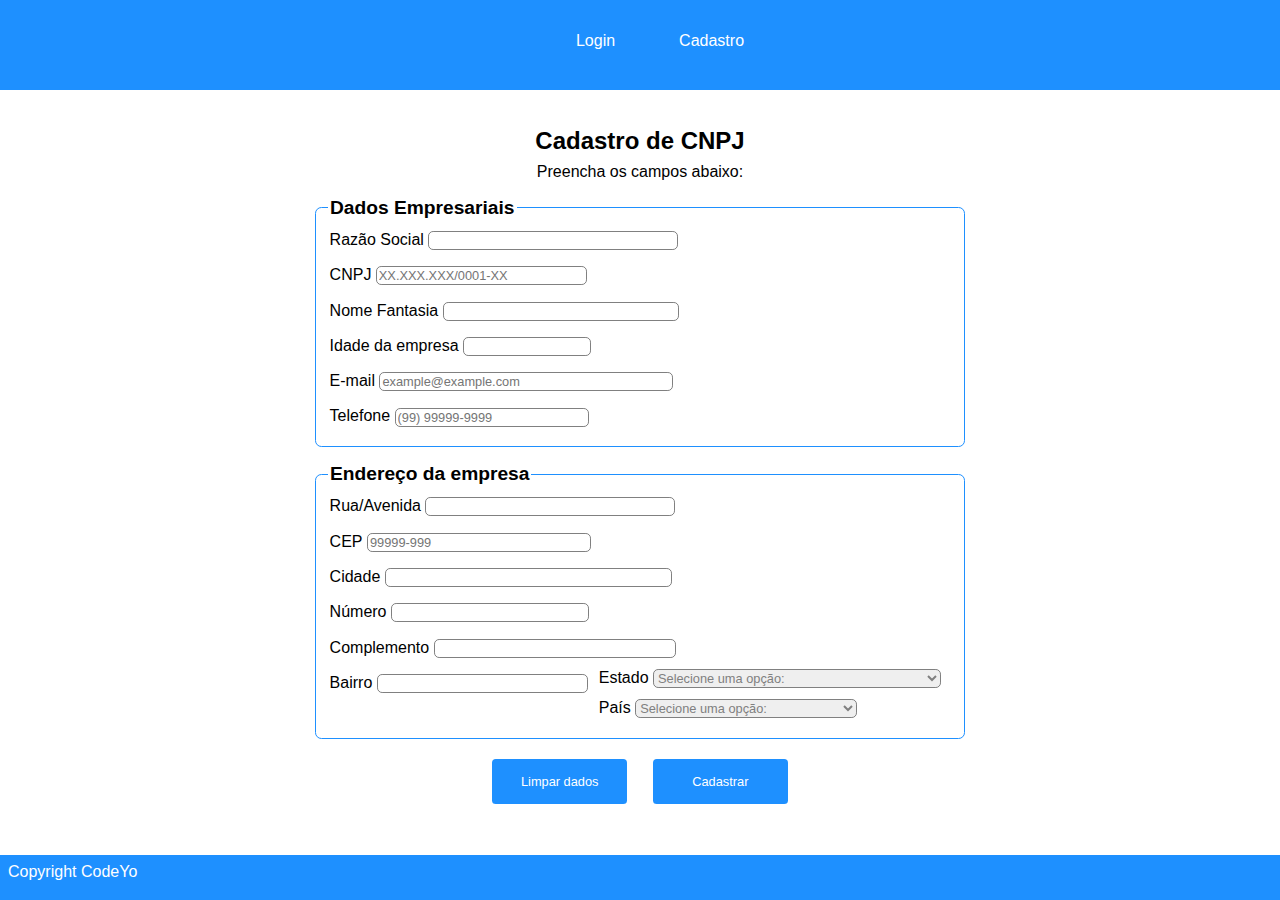
==== commit 9e4ec632: "alteração no footer" ====
--- a/cadastrocnpj.html
+++ b/cadastrocnpj.html
@@ -1,10 +1,10 @@
 <!DOCTYPE html>
-<html lang="pt-br">
+<html lang="pt-br" dir="ltr">
 <head>
     <meta charset="UTF-8">
     <meta name="viewport" content="width=device-width, initial-scale=1.0">
-    <link rel="stylesheet" type="text/css" href="style.css"/>
-    <link rel="stylesheet" type="text/css" href="style.css.map"/>
+    <link rel="stylesheet" type="text/css" href="./css/style.css"/>
+    <link rel="stylesheet" type="text/css" href="./css/style.css.map"/>
     <script type="text/javascript" src="./js/script.js"></script>
     <title>Cadastro de CNPJ</title>
 </head>
@@ -105,7 +105,7 @@
             </form>
         </div>
         <footer>
-            <p>Copyright &copy; CodeYo</p>
+            <p>Copyright CodeYo</p>
         </footer>
     </div>
 </body>
--- a/css/style.css
+++ b/css/style.css
@@ -0,0 +1,1676 @@
+@media (max-width: 480px) {
+  header {
+    background-color: #1E90FF;
+    height: 10vh;
+    top: 0;
+    position: relative;
+    width: 100%;
+  }
+  header nav ul {
+    display: -webkit-box;
+    display: -ms-flexbox;
+    display: flex;
+    -webkit-box-pack: center;
+        -ms-flex-pack: center;
+            justify-content: center;
+    list-style: none;
+    font-family: 'Franklin Gothic Medium', 'Arial Narrow', Arial, sans-serif;
+    font-size: 1em;
+  }
+  header nav ul li {
+    display: -webkit-box;
+    display: -ms-flexbox;
+    display: flex;
+    justify-items: center;
+    margin: 1.5em;
+    margin-top: 1.5em;
+    opacity: 1;
+  }
+  header nav ul li:hover {
+    opacity: 0.9;
+  }
+  header nav ul li a {
+    text-decoration: none;
+    color: white;
+  }
+}
+
+@media (min-width: 481px) and (max-width: 768px) {
+  header {
+    background-color: #1E90FF;
+    height: 10vh;
+    top: 0;
+    position: relative;
+    width: 100%;
+  }
+  header nav ul {
+    display: -webkit-box;
+    display: -ms-flexbox;
+    display: flex;
+    -webkit-box-pack: center;
+        -ms-flex-pack: center;
+            justify-content: center;
+    list-style: none;
+    font-family: 'Franklin Gothic Medium', 'Arial Narrow', Arial, sans-serif;
+    font-size: 1em;
+  }
+  header nav ul li {
+    display: -webkit-box;
+    display: -ms-flexbox;
+    display: flex;
+    justify-items: center;
+    margin: 2em;
+    margin-top: 2em;
+    opacity: 1;
+  }
+  header nav ul li:hover {
+    opacity: 0.9;
+  }
+  header nav ul li a {
+    text-decoration: none;
+    color: white;
+  }
+}
+
+@media (min-width: 769px) and (max-width: 1279px) {
+  header {
+    background-color: #1E90FF;
+    height: 10vh;
+    top: 0;
+    position: relative;
+    width: 100%;
+  }
+  header nav ul {
+    display: -webkit-box;
+    display: -ms-flexbox;
+    display: flex;
+    -webkit-box-pack: center;
+        -ms-flex-pack: center;
+            justify-content: center;
+    list-style: none;
+    font-family: 'Franklin Gothic Medium', 'Arial Narrow', Arial, sans-serif;
+    font-size: 1.5em;
+  }
+  header nav ul li {
+    display: -webkit-box;
+    display: -ms-flexbox;
+    display: flex;
+    justify-items: center;
+    margin: 2em;
+    margin-top: 2em;
+    opacity: 1;
+  }
+  header nav ul li:hover {
+    opacity: 0.9;
+  }
+  header nav ul li a {
+    text-decoration: none;
+    color: white;
+  }
+}
+
+@media (min-width: 1280px) {
+  header {
+    background-color: #1E90FF;
+    height: 10vh;
+    top: 0;
+    position: relative;
+    width: 100%;
+  }
+  header nav ul {
+    display: -webkit-box;
+    display: -ms-flexbox;
+    display: flex;
+    -webkit-box-pack: center;
+        -ms-flex-pack: center;
+            justify-content: center;
+    list-style: none;
+    font-family: 'Franklin Gothic Medium', 'Arial Narrow', Arial, sans-serif;
+    font-size: 1em;
+  }
+  header nav ul li {
+    display: -webkit-box;
+    display: -ms-flexbox;
+    display: flex;
+    justify-items: center;
+    margin: 2em;
+    margin-top: 2em;
+    opacity: 1;
+  }
+  header nav ul li:hover {
+    opacity: 1.5;
+  }
+  header nav ul li a {
+    text-decoration: none;
+    color: white;
+  }
+}
+
+@media (max-width: 480px) {
+  .cadCnpj {
+    display: -webkit-box;
+    display: -ms-flexbox;
+    display: flex;
+    -webkit-box-orient: vertical;
+    -webkit-box-direction: normal;
+        -ms-flex-direction: column;
+            flex-direction: column;
+    -webkit-box-align: center;
+        -ms-flex-align: center;
+            align-items: center;
+    font-family: Arial, Helvetica, sans-serif;
+    width: 90%;
+    height: 100%;
+    margin: auto;
+  }
+  .cadCnpj h1 {
+    text-align: center;
+    font-size: 1.5em;
+    margin-top: 1em;
+  }
+  .cadCnpj p {
+    font-size: 1em;
+    padding: 0.5em;
+  }
+  .cadCnpj fieldset {
+    width: 90%;
+    margin: 0.5em;
+    border: 1px solid #1E90FF;
+    border-radius: 0.4em;
+  }
+  .cadCnpj legend {
+    font-weight: bold;
+    font-size: 1.2em;
+  }
+  .dados-pj {
+    display: -webkit-box;
+    display: -ms-flexbox;
+    display: flex;
+    -webkit-box-orient: vertical;
+    -webkit-box-direction: normal;
+        -ms-flex-direction: column;
+            flex-direction: column;
+    padding: 0.5em;
+  }
+  .dados-pj label {
+    font-size: 1em;
+  }
+  .dados-pj input {
+    margin-top: 0.4em;
+    font-size: 0.8em;
+    width: 75vw;
+    outline: none;
+    border: 1px solid grey;
+    border-radius: 0.4em;
+  }
+  .dados-pj input:focus {
+    border: 1px solid #1E90FF;
+  }
+  .dados-pj select {
+    width: 77.5vw;
+    outline: none;
+    font-size: 0.8em;
+    border: 1px solid grey;
+    border-radius: 0.4em;
+    color: grey;
+  }
+  .dados-pj select:hover {
+    cursor: pointer;
+  }
+  .dados-pj select:focus {
+    border: 1px solid #1E90FF;
+  }
+  .dados-pj-btn {
+    display: -webkit-box;
+    display: -ms-flexbox;
+    display: flex;
+    -webkit-box-orient: horizontal;
+    -webkit-box-direction: normal;
+        -ms-flex-direction: row;
+            flex-direction: row;
+  }
+  .btn-pj {
+    background-color: #1E90FF;
+    color: white;
+    border: none;
+    border-radius: 0.3em;
+    cursor: pointer;
+    width: 15vh;
+    height: 5vh;
+    opacity: 1;
+    display: inline-block;
+    font-size: 0.8em;
+    font-family: 'Franklin Gothic Medium', 'Arial Narrow', Arial, sans-serif;
+    margin: 1em;
+  }
+  .btn-pj:hover {
+    opacity: 0.9;
+  }
+  .pj {
+    background-color: #1E90FF;
+    margin-top: 1em;
+    height: 4vh;
+    width: 50%;
+    padding: 1.5em;
+    opacity: 1;
+  }
+  .pj:hover {
+    opacity: 0.9;
+    cursor: pointer;
+  }
+  .pj a {
+    text-decoration: none;
+    color: white;
+  }
+}
+
+@media (min-width: 481px) and (max-width: 768px) {
+  .cadCnpj {
+    display: -webkit-box;
+    display: -ms-flexbox;
+    display: flex;
+    -webkit-box-orient: vertical;
+    -webkit-box-direction: normal;
+        -ms-flex-direction: column;
+            flex-direction: column;
+    -webkit-box-align: center;
+        -ms-flex-align: center;
+            align-items: center;
+    font-family: Arial, Helvetica, sans-serif;
+    width: 90%;
+    height: 100%;
+    margin: auto;
+  }
+  .cadCnpj h1 {
+    text-align: center;
+    font-size: 1.5em;
+    margin-top: 1em;
+  }
+  .cadCnpj p {
+    font-size: 1em;
+    padding: 0.5em;
+  }
+  .cadCnpj fieldset {
+    width: 90%;
+    margin: 0.5em;
+    border: 1px solid #1E90FF;
+    border-radius: 0.4em;
+  }
+  .cadCnpj legend {
+    font-weight: bold;
+    font-size: 1.2em;
+  }
+  .dados-pj {
+    display: -webkit-box;
+    display: -ms-flexbox;
+    display: flex;
+    -webkit-box-orient: vertical;
+    -webkit-box-direction: normal;
+        -ms-flex-direction: column;
+            flex-direction: column;
+    padding: 0.5em;
+  }
+  .dados-pj label {
+    font-size: 1em;
+  }
+  .dados-pj input {
+    margin-top: 0.4em;
+    font-size: 0.8em;
+    width: 75vw;
+    outline: none;
+    border: 1px solid grey;
+    border-radius: 0.4em;
+  }
+  .dados-pj input:focus {
+    border: 1px solid #1E90FF;
+  }
+  .dados-pj select {
+    width: 77.5vw;
+    outline: none;
+    font-size: 0.8em;
+    border: 1px solid grey;
+    border-radius: 0.4em;
+    color: grey;
+  }
+  .dados-pj select:hover {
+    cursor: pointer;
+  }
+  .dados-pj select:focus {
+    border: 1px solid #1E90FF;
+  }
+  .dados-pj select option {
+    font-size: 0.8em;
+    color: grey;
+  }
+  .dados-pj-btn {
+    display: -webkit-box;
+    display: -ms-flexbox;
+    display: flex;
+    -webkit-box-orient: horizontal;
+    -webkit-box-direction: normal;
+        -ms-flex-direction: row;
+            flex-direction: row;
+  }
+  .btn-pj {
+    background-color: #1E90FF;
+    color: white;
+    border: none;
+    border-radius: 0.3em;
+    cursor: pointer;
+    width: 15vh;
+    height: 5vh;
+    opacity: 1;
+    display: inline-block;
+    font-size: 0.8em;
+    font-family: 'Franklin Gothic Medium', 'Arial Narrow', Arial, sans-serif;
+    margin: 1em;
+  }
+  .btn-pj:hover {
+    opacity: 0.9;
+  }
+  .pj {
+    background-color: #1E90FF;
+    margin-top: 1em;
+    height: 4vh;
+    width: 50%;
+    padding: 1.5em;
+    opacity: 1;
+    font-size: 1.2em;
+  }
+  .pj:hover {
+    opacity: 0.9;
+    cursor: pointer;
+  }
+  .pj a {
+    text-decoration: none;
+    color: white;
+  }
+}
+
+@media (min-width: 769px) and (max-width: 1279px) {
+  .cadCnpj {
+    display: -webkit-box;
+    display: -ms-flexbox;
+    display: flex;
+    -webkit-box-orient: vertical;
+    -webkit-box-direction: normal;
+        -ms-flex-direction: column;
+            flex-direction: column;
+    -webkit-box-align: center;
+        -ms-flex-align: center;
+            align-items: center;
+    font-family: Arial, Helvetica, sans-serif;
+    width: 80%;
+    height: 100%;
+    margin: 32% auto;
+  }
+  .cadCnpj h1 {
+    text-align: center;
+    font-size: 1.5em;
+    margin-top: 1em;
+  }
+  .cadCnpj p {
+    font-size: 1em;
+    padding: 0.5em;
+  }
+  .cadCnpj fieldset {
+    width: 70%;
+    margin: 0.5em;
+    border: 1px solid #1E90FF;
+    border-radius: 0.4em;
+  }
+  .cadCnpj legend {
+    font-weight: bold;
+    font-size: 1.2em;
+  }
+  .dados-pj {
+    display: block;
+    float: left;
+    -webkit-margin-end: 0.5em;
+            margin-inline-end: 0.5em;
+    -webkit-margin-after: 0.5em;
+            margin-block-end: 0.5em;
+    padding: 0.1em;
+  }
+  .dados-pj label {
+    font-size: 1em;
+  }
+  .dados-pj input {
+    margin-top: 0.4em;
+    font-size: 0.8em;
+    width: 18vw;
+    outline: none;
+    border: 1px solid grey;
+    border-radius: 0.4em;
+  }
+  .dados-pj input:focus {
+    border: 1px solid #1E90FF;
+  }
+  .dados-pj select {
+    width: 18vw;
+    outline: none;
+    font-size: 0.8em;
+    border: 1px solid grey;
+    border-radius: 0.4em;
+    color: grey;
+  }
+  .dados-pj select:hover {
+    cursor: pointer;
+  }
+  .dados-pj select:focus {
+    border: 1px solid #1E90FF;
+  }
+  .dados-pj select option {
+    font-size: 0.8em;
+    color: grey;
+  }
+  .dados-pj-btn {
+    display: -webkit-box;
+    display: -ms-flexbox;
+    display: flex;
+    -webkit-box-orient: horizontal;
+    -webkit-box-direction: normal;
+        -ms-flex-direction: row;
+            flex-direction: row;
+  }
+  .btn-pj {
+    background-color: #1E90FF;
+    color: white;
+    border: none;
+    border-radius: 0.3em;
+    cursor: pointer;
+    width: 10vh;
+    height: 3vh;
+    opacity: 1;
+    display: inline-block;
+    font-size: 0.8em;
+    font-family: 'Franklin Gothic Medium', 'Arial Narrow', Arial, sans-serif;
+    margin: 1em;
+  }
+  .btn-pj:hover {
+    opacity: 0.9;
+  }
+  .pj {
+    background-color: #1E90FF;
+    margin-top: 1em;
+    height: 4vh;
+    width: 50%;
+    padding: 1.5em;
+    opacity: 1;
+    font-size: 1.5em;
+  }
+  .pj:hover {
+    opacity: 0.9;
+    cursor: pointer;
+  }
+  .pj a {
+    text-decoration: none;
+    color: white;
+  }
+}
+
+@media (min-width: 1280px) {
+  .cadCnpj {
+    display: -webkit-box;
+    display: -ms-flexbox;
+    display: flex;
+    -webkit-box-orient: vertical;
+    -webkit-box-direction: normal;
+        -ms-flex-direction: column;
+            flex-direction: column;
+    -webkit-box-align: center;
+        -ms-flex-align: center;
+            align-items: center;
+    font-family: Arial, Helvetica, sans-serif;
+    width: 75%;
+    height: 100%;
+    margin: 1% auto;
+  }
+  .cadCnpj h1 {
+    text-align: center;
+    font-size: 1.5em;
+    margin-top: 1em;
+  }
+  .cadCnpj p {
+    font-size: 1em;
+    padding: 0.5em;
+  }
+  .cadCnpj fieldset {
+    width: 65%;
+    margin: 0.5em;
+    border: 1px solid #1E90FF;
+    border-radius: 0.4em;
+  }
+  .cadCnpj legend {
+    font-weight: bold;
+    font-size: 1.2em;
+  }
+  .dados-pj {
+    display: block;
+    float: left;
+    -webkit-margin-end: 0.5em;
+            margin-inline-end: 0.5em;
+    -webkit-margin-after: 0.5em;
+            margin-block-end: 0.5em;
+    padding: 0.1em;
+  }
+  .dados-pj label {
+    font-size: 1em;
+  }
+  .dados-pj input {
+    margin-top: 0.4em;
+    font-size: 0.8em;
+    width: 18vw;
+    outline: none;
+    border: 1px solid grey;
+    border-radius: 0.4em;
+  }
+  .dados-pj input:focus {
+    border: 1px solid #1E90FF;
+  }
+  .dados-pj select {
+    width: 18vw;
+    outline: none;
+    font-size: 0.8em;
+    border: 1px solid grey;
+    border-radius: 0.4em;
+    color: grey;
+  }
+  .dados-pj select:hover {
+    cursor: pointer;
+  }
+  .dados-pj select:focus {
+    border: 1px solid #1E90FF;
+  }
+  .dados-pj select option {
+    font-size: 0.8em;
+    color: grey;
+  }
+  .dados-pj-btn {
+    display: -webkit-box;
+    display: -ms-flexbox;
+    display: flex;
+    -webkit-box-orient: horizontal;
+    -webkit-box-direction: normal;
+        -ms-flex-direction: row;
+            flex-direction: row;
+  }
+  .btn-pj {
+    background-color: #1E90FF;
+    color: white;
+    border: none;
+    border-radius: 0.3em;
+    cursor: pointer;
+    width: 15vh;
+    height: 5vh;
+    opacity: 1;
+    display: inline-block;
+    font-size: 0.8em;
+    font-family: 'Franklin Gothic Medium', 'Arial Narrow', Arial, sans-serif;
+    margin: 1em;
+    margin-bottom: 3em;
+  }
+  .btn-pj:hover {
+    opacity: 0.9;
+  }
+  .pj {
+    background-color: #1E90FF;
+    margin-top: 1em;
+    height: 4vh;
+    width: 50%;
+    padding: 1.5em;
+    opacity: 1;
+    font-size: 1.2em;
+  }
+  .pj:hover {
+    opacity: 0.9;
+    cursor: pointer;
+  }
+  .pj a {
+    text-decoration: none;
+    color: white;
+  }
+}
+
+@media (max-width: 480px) {
+  .cadCpf {
+    display: -webkit-box;
+    display: -ms-flexbox;
+    display: flex;
+    -webkit-box-orient: vertical;
+    -webkit-box-direction: normal;
+        -ms-flex-direction: column;
+            flex-direction: column;
+    -webkit-box-align: center;
+        -ms-flex-align: center;
+            align-items: center;
+    font-family: Arial, Helvetica, sans-serif;
+    width: 90%;
+    height: 100%;
+    margin: auto;
+  }
+  .cadCpf h1 {
+    text-align: center;
+    font-size: 1.5em;
+    margin-top: 1em;
+  }
+  .cadCpf p {
+    font-size: 1em;
+    padding: 0.5em;
+  }
+  .cadCpf fieldset {
+    width: 90%;
+    margin: 0.5em;
+    border: 1px solid #1E90FF;
+    border-radius: 0.4em;
+  }
+  .cadCpf legend {
+    font-weight: bold;
+    font-size: 1.2em;
+  }
+  .dados-pf {
+    display: -webkit-box;
+    display: -ms-flexbox;
+    display: flex;
+    -webkit-box-orient: vertical;
+    -webkit-box-direction: normal;
+        -ms-flex-direction: column;
+            flex-direction: column;
+    padding: 0.5em;
+  }
+  .dados-pf label {
+    font-size: 1em;
+  }
+  .dados-pf input {
+    margin-top: 0.4em;
+    font-size: 0.8em;
+    width: 75vw;
+    outline: none;
+    border: 1px solid grey;
+    border-radius: 0.4em;
+  }
+  .dados-pf input:focus {
+    border: 1px solid #1E90FF;
+  }
+  .dados-pf select {
+    width: 77.5vw;
+    outline: none;
+    font-size: 0.8em;
+    border: 1px solid grey;
+    border-radius: 0.4em;
+    color: grey;
+  }
+  .dados-pf select:hover {
+    cursor: pointer;
+  }
+  .dados-pf select:focus {
+    border: 1px solid #1E90FF;
+  }
+  .dados-pf select option {
+    font-size: 0.8em;
+    color: grey;
+  }
+  .dados-pf-btn {
+    display: -webkit-box;
+    display: -ms-flexbox;
+    display: flex;
+    -webkit-box-orient: horizontal;
+    -webkit-box-direction: normal;
+        -ms-flex-direction: row;
+            flex-direction: row;
+  }
+  .btn-pf {
+    background-color: #1E90FF;
+    color: white;
+    border: none;
+    border-radius: 0.3em;
+    cursor: pointer;
+    width: 15vh;
+    height: 5vh;
+    opacity: 1;
+    display: inline-block;
+    font-size: 0.8em;
+    font-family: 'Franklin Gothic Medium', 'Arial Narrow', Arial, sans-serif;
+    margin: 1em;
+  }
+  .btn-pf:hover {
+    opacity: 0.9;
+  }
+  .pf {
+    background-color: #1E90FF;
+    margin-top: 1em;
+    width: 50%;
+    height: 4vh;
+    padding: 1.5em;
+    opacity: 1;
+  }
+  .pf:hover {
+    opacity: 0.9;
+    cursor: pointer;
+  }
+  .pf a {
+    text-decoration: none;
+    color: white;
+  }
+}
+
+@media (min-width: 481px) and (max-width: 768px) {
+  .cadCpf {
+    display: -webkit-box;
+    display: -ms-flexbox;
+    display: flex;
+    -webkit-box-orient: vertical;
+    -webkit-box-direction: normal;
+        -ms-flex-direction: column;
+            flex-direction: column;
+    -webkit-box-align: center;
+        -ms-flex-align: center;
+            align-items: center;
+    font-family: Arial, Helvetica, sans-serif;
+    width: 90%;
+    height: 100%;
+    margin: auto;
+  }
+  .cadCpf h1 {
+    text-align: center;
+    font-size: 1.5em;
+    margin-top: 1em;
+  }
+  .cadCpf p {
+    font-size: 1em;
+    padding: 0.5em;
+  }
+  .cadCpf fieldset {
+    width: 90%;
+    margin: 0.5em;
+    border: 1px solid #1E90FF;
+    border-radius: 0.4em;
+  }
+  .cadCpf legend {
+    font-weight: bold;
+    font-size: 1.2em;
+  }
+  .dados-pf {
+    display: -webkit-box;
+    display: -ms-flexbox;
+    display: flex;
+    -webkit-box-orient: vertical;
+    -webkit-box-direction: normal;
+        -ms-flex-direction: column;
+            flex-direction: column;
+    padding: 0.5em;
+  }
+  .dados-pf label {
+    font-size: 1em;
+  }
+  .dados-pf input {
+    margin-top: 0.4em;
+    font-size: 0.8em;
+    width: 75vw;
+    outline: none;
+    border: 1px solid grey;
+    border-radius: 0.4em;
+  }
+  .dados-pf input:focus {
+    border: 1px solid #1E90FF;
+  }
+  .dados-pf select {
+    width: 77.5vw;
+    outline: none;
+    font-size: 0.8em;
+    border: 1px solid grey;
+    border-radius: 0.4em;
+    color: grey;
+  }
+  .dados-pf select:hover {
+    cursor: pointer;
+  }
+  .dados-pf select:focus {
+    border: 1px solid #1E90FF;
+  }
+  .dados-pf select option {
+    font-size: 0.8em;
+    color: grey;
+  }
+  .dados-pf-btn {
+    display: -webkit-box;
+    display: -ms-flexbox;
+    display: flex;
+    -webkit-box-orient: horizontal;
+    -webkit-box-direction: normal;
+        -ms-flex-direction: row;
+            flex-direction: row;
+  }
+  .btn-pf {
+    background-color: #1E90FF;
+    color: white;
+    border: none;
+    border-radius: 0.3em;
+    cursor: pointer;
+    width: 15vh;
+    height: 5vh;
+    opacity: 1;
+    display: inline-block;
+    font-size: 0.8em;
+    font-family: 'Franklin Gothic Medium', 'Arial Narrow', Arial, sans-serif;
+    margin: 1em;
+  }
+  .btn-pf:hover {
+    opacity: 0.9;
+  }
+  .pf {
+    background-color: #1E90FF;
+    margin-top: 1em;
+    width: 50%;
+    height: 4vh;
+    padding: 1.5em;
+    opacity: 1;
+    font-size: 1.2em;
+  }
+  .pf:hover {
+    opacity: 0.9;
+    cursor: pointer;
+  }
+  .pf a {
+    text-decoration: none;
+    color: white;
+  }
+}
+
+@media (min-width: 769px) and (max-width: 1279px) {
+  .cadCpf {
+    display: -webkit-box;
+    display: -ms-flexbox;
+    display: flex;
+    -webkit-box-orient: vertical;
+    -webkit-box-direction: normal;
+        -ms-flex-direction: column;
+            flex-direction: column;
+    -webkit-box-align: center;
+        -ms-flex-align: center;
+            align-items: center;
+    font-family: Arial, Helvetica, sans-serif;
+    width: 65%;
+    height: 100%;
+    margin: 32% auto;
+  }
+  .cadCpf h1 {
+    text-align: center;
+    font-size: 1.5em;
+    margin-top: 1em;
+  }
+  .cadCpf p {
+    font-size: 1em;
+    padding: 0.5em;
+  }
+  .cadCpf fieldset {
+    width: 70%;
+    margin: 0.5em;
+    border: 1px solid #1E90FF;
+    border-radius: 0.4em;
+  }
+  .cadCpf legend {
+    font-weight: bold;
+    font-size: 1.2em;
+  }
+  .dados-pf {
+    display: block;
+    float: left;
+    -webkit-margin-end: 0.5em;
+            margin-inline-end: 0.5em;
+    -webkit-margin-after: 0.5em;
+            margin-block-end: 0.5em;
+    padding: 0.1em;
+  }
+  .dados-pf label {
+    font-size: 1em;
+  }
+  .dados-pf input {
+    margin-top: 0.4em;
+    font-size: 0.8em;
+    width: 18vw;
+    outline: none;
+    border: 1px solid grey;
+    border-radius: 0.4em;
+  }
+  .dados-pf input:focus {
+    border: 1px solid #1E90FF;
+  }
+  .dados-pf select {
+    width: 18vw;
+    outline: none;
+    font-size: 0.8em;
+    border: 1px solid grey;
+    border-radius: 0.4em;
+    color: grey;
+  }
+  .dados-pf select:hover {
+    cursor: pointer;
+  }
+  .dados-pf select:focus {
+    border: 1px solid #1E90FF;
+  }
+  .dados-pf-btn {
+    display: -webkit-box;
+    display: -ms-flexbox;
+    display: flex;
+    -webkit-box-orient: horizontal;
+    -webkit-box-direction: normal;
+        -ms-flex-direction: row;
+            flex-direction: row;
+  }
+  .btn-pf {
+    background-color: #1E90FF;
+    color: white;
+    border: none;
+    border-radius: 0.3em;
+    cursor: pointer;
+    width: 10vh;
+    height: 3vh;
+    opacity: 1;
+    display: inline-block;
+    font-size: 0.8em;
+    font-family: 'Franklin Gothic Medium', 'Arial Narrow', Arial, sans-serif;
+    margin: 1em;
+  }
+  .btn-pf:hover {
+    opacity: 0.9;
+  }
+  .pf {
+    background-color: #1E90FF;
+    margin-top: 1em;
+    width: 50%;
+    height: 4vh;
+    padding: 1.5em;
+    opacity: 1;
+    font-size: 1.5em;
+  }
+  .pf:hover {
+    opacity: 0.9;
+    cursor: pointer;
+  }
+  .pf a {
+    text-decoration: none;
+    color: white;
+  }
+}
+
+@media (min-width: 1280px) {
+  .cadCpf {
+    display: -webkit-box;
+    display: -ms-flexbox;
+    display: flex;
+    -webkit-box-orient: vertical;
+    -webkit-box-direction: normal;
+        -ms-flex-direction: column;
+            flex-direction: column;
+    -webkit-box-align: center;
+        -ms-flex-align: center;
+            align-items: center;
+    font-family: Arial, Helvetica, sans-serif;
+    width: 75%;
+    height: 100%;
+    margin: 1% auto;
+  }
+  .cadCpf h1 {
+    text-align: center;
+    font-size: 1.5em;
+    margin-top: 1em;
+  }
+  .cadCpf p {
+    font-size: 1em;
+    padding: 0.5em;
+  }
+  .cadCpf fieldset {
+    width: 65%;
+    margin: 0.5em;
+    border: 1px solid #1E90FF;
+    border-radius: 0.4em;
+  }
+  .cadCpf legend {
+    font-weight: bold;
+    font-size: 1.2em;
+  }
+  .dados-pf {
+    display: block;
+    float: left;
+    -webkit-margin-end: 0.5em;
+            margin-inline-end: 0.5em;
+    -webkit-margin-after: 0.5em;
+            margin-block-end: 0.5em;
+    padding: 0.1em;
+  }
+  .dados-pf label {
+    font-size: 1em;
+  }
+  .dados-pf input {
+    margin-top: 0.4em;
+    font-size: 0.8em;
+    width: 18vw;
+    outline: none;
+    border: 1px solid grey;
+    border-radius: 0.4em;
+  }
+  .dados-pf input:focus {
+    border: 1px solid #1E90FF;
+  }
+  .dados-pf select {
+    width: 18vw;
+    outline: none;
+    font-size: 0.8em;
+    border: 1px solid grey;
+    border-radius: 0.4em;
+    color: grey;
+  }
+  .dados-pf select:hover {
+    cursor: pointer;
+  }
+  .dados-pf select:focus {
+    border: 1px solid #1E90FF;
+  }
+  .dados-pf select option {
+    font-size: 0.8em;
+    color: grey;
+  }
+  .dados-pf-btn {
+    display: -webkit-box;
+    display: -ms-flexbox;
+    display: flex;
+    -webkit-box-orient: horizontal;
+    -webkit-box-direction: normal;
+        -ms-flex-direction: row;
+            flex-direction: row;
+  }
+  .btn-pf {
+    background-color: #1E90FF;
+    color: white;
+    border: none;
+    border-radius: 0.3em;
+    cursor: pointer;
+    width: 15vh;
+    height: 5vh;
+    opacity: 1;
+    display: inline-block;
+    font-size: 0.8em;
+    font-family: 'Franklin Gothic Medium', 'Arial Narrow', Arial, sans-serif;
+    margin: 1em;
+  }
+  .btn-pf:hover {
+    opacity: 0.9;
+  }
+  .pf {
+    background-color: #1E90FF;
+    margin-top: 1em;
+    width: 50%;
+    height: 4vh;
+    padding: 1.5em;
+    opacity: 1;
+    font-size: 1.2em;
+  }
+  .pf:hover {
+    opacity: 0.9;
+    cursor: pointer;
+  }
+  .pf a {
+    text-decoration: none;
+    color: white;
+  }
+}
+
+@media (min-width: 769px) and (max-width: 1279px) {
+  #idNumCnpj {
+    width: 11vw;
+    width: 19vw;
+  }
+  #idRazaoSocial {
+    width: 19.3vw;
+  }
+  #idNomeFantasia {
+    width: 18vw;
+  }
+  #idNumCpf {
+    width: 11vw;
+  }
+  #idIdade {
+    width: 10.3vw;
+  }
+  #idIdadeEmpresa {
+    width: 10.3vw;
+  }
+  #idSexo {
+    width: 11.2vw;
+  }
+  #idTxtEmail {
+    width: 24vw;
+  }
+  #idNumTelefone {
+    width: 17vw;
+  }
+  #idRua {
+    width: 19.5vw;
+  }
+  #idCep {
+    width: 20vw;
+  }
+  #idNumero {
+    width: 17.5vw;
+  }
+  #idComp {
+    width: 19vw;
+  }
+  #idBairro {
+    width: 18.5vw;
+  }
+  #idCidade {
+    width: 23.5vw;
+  }
+  #idSelEstados {
+    width: 24.5vw;
+  }
+  #idSelPaises {
+    width: 20vw;
+  }
+}
+
+@media (min-width: 1280px) {
+  #idNumCnpj {
+    width: 10.5vw;
+    width: 16vw;
+  }
+  #idTxtName {
+    width: 22.5vw;
+  }
+  #idRazaoSocial {
+    width: 19vw;
+  }
+  #idNomeFantasia {
+    width: 18vw;
+  }
+  #idIdadeEmpresa {
+    width: 9.5vw;
+  }
+  #idNumCpf {
+    width: 17vw;
+  }
+  #idIdade {
+    width: 16vw;
+  }
+  #idSexo {
+    margin-top: 5px;
+    width: 23.5vw;
+  }
+  #idTxtEmail {
+    width: 22.5vw;
+  }
+  #idNumTelefone {
+    width: 14.7vw;
+  }
+  #idRua {
+    width: 19vw;
+  }
+  #idCep {
+    width: 17vw;
+  }
+  #idNumero {
+    width: 15vw;
+  }
+  #idComp {
+    width: 18.5vw;
+  }
+  #idBairro {
+    width: 16vw;
+  }
+  #idCidade {
+    width: 22vw;
+  }
+  #idSelEstados {
+    width: 22.5vw;
+  }
+  #idSelPaises {
+    width: 17.3vw;
+  }
+}
+
+@media (max-width: 480px) {
+  footer {
+    background-color: #1E90FF;
+    height: 5vh;
+    bottom: 0;
+    position: relative;
+    width: 100%;
+    font-family: 'Franklin Gothic Medium', 'Arial Narrow', Arial, sans-serif;
+  }
+  footer p {
+    margin: 0.5em;
+    margin-top: 0.5em;
+    color: white;
+  }
+  .fixo {
+    position: fixed;
+  }
+}
+
+@media (min-width: 481px) and (max-width: 768px) {
+  footer {
+    background-color: #1E90FF;
+    height: 5vh;
+    bottom: 0;
+    position: relative;
+    width: 100%;
+    font-size: 1em;
+    font-family: 'Franklin Gothic Medium', 'Arial Narrow', Arial, sans-serif;
+  }
+  footer p {
+    margin: 0.5em;
+    margin-top: 0.9em;
+    color: white;
+  }
+}
+
+@media (min-width: 769px) and (max-width: 1279px) {
+  footer {
+    background-color: #1E90FF;
+    height: 5vh;
+    bottom: 0;
+    position: fixed;
+    width: 100%;
+    font-size: 1.5em;
+    font-family: 'Franklin Gothic Medium', 'Arial Narrow', Arial, sans-serif;
+  }
+  footer p {
+    margin: 1em;
+    margin-top: 1em;
+    color: white;
+  }
+}
+
+@media (min-width: 1280px) {
+  footer {
+    background-color: #1E90FF;
+    height: 5vh;
+    bottom: 0;
+    position: fixed;
+    width: 100%;
+    font-size: 1em;
+    font-family: 'Franklin Gothic Medium', 'Arial Narrow', Arial, sans-serif;
+  }
+  footer p {
+    margin: 0.5em;
+    margin-top: 0.5em;
+    color: white;
+  }
+}
+
+* {
+  margin: 0;
+}
+
+@media (max-width: 480px) {
+  .container {
+    max-height: 90%;
+    max-width: 100%;
+  }
+  .dados {
+    width: 100%;
+    height: 5.3vh;
+    margin-top: 1.5%;
+    padding: 0.5%;
+    padding-top: 2.8%;
+    padding-bottom: 2.7%;
+  }
+  .dados select option {
+    font-size: 0.8em;
+    color: grey;
+  }
+  .tipoCadastro {
+    display: -webkit-box;
+    display: -ms-flexbox;
+    display: flex;
+    -webkit-box-orient: vertical;
+    -webkit-box-direction: normal;
+        -ms-flex-direction: column;
+            flex-direction: column;
+    -webkit-box-align: center;
+        -ms-flex-align: center;
+            align-items: center;
+    font-family: 'Franklin Gothic Medium', 'Arial Narrow', Arial, sans-serif;
+    width: 90%;
+    margin: 33% auto;
+    text-align: center;
+  }
+  .formulario {
+    width: 95%;
+    height: 30%;
+    margin: 40% auto;
+  }
+  .formulario h1 {
+    text-align: center;
+    font-family: 'Franklin Gothic Medium', 'Arial Narrow', Arial, sans-serif;
+    font-size: 2em;
+  }
+  .label {
+    padding-top: 2.5%;
+    background-color: #1E90FF;
+    color: #fff;
+    text-align: center;
+    display: block;
+    float: left;
+    width: 27%;
+    height: 3.5vh;
+    font-size: 0.8em;
+    font-family: 'Franklin Gothic Medium', 'Arial Narrow', Arial, sans-serif;
+    margin-left: 1%;
+  }
+  .input {
+    width: 60.5%;
+    height: 1.5vh;
+    padding: 2.5%;
+    outline: none;
+    display: block;
+    margin-left: 30.2%;
+    font-size: 0.8em;
+    font-family: 'Franklin Gothic Medium', 'Arial Narrow', Arial, sans-serif;
+  }
+  .input:focus {
+    border: 2px solid #1E90FF;
+  }
+  .login p {
+    margin: 0.3em;
+    font-size: 0.8em;
+    font-family: 'Franklin Gothic Medium', 'Arial Narrow', Arial, sans-serif;
+  }
+  .link:visited {
+    color: #1E90FF;
+  }
+  .btn {
+    background-color: #1E90FF;
+    color: white;
+    border: none;
+    cursor: pointer;
+    width: 47%;
+    height: 5vh;
+    opacity: 1;
+    display: inline-block;
+    font-size: 0.8em;
+    font-family: 'Franklin Gothic Medium', 'Arial Narrow', Arial, sans-serif;
+    margin-left: 1%;
+  }
+  .btn:hover {
+    opacity: 0.9;
+  }
+}
+
+@media (min-width: 481px) and (max-width: 768px) {
+  .container {
+    max-height: 90%;
+    max-width: 100%;
+  }
+  .link:visited {
+    color: #1E90FF;
+  }
+  .tipoCadastro {
+    display: -webkit-box;
+    display: -ms-flexbox;
+    display: flex;
+    -webkit-box-orient: vertical;
+    -webkit-box-direction: normal;
+        -ms-flex-direction: column;
+            flex-direction: column;
+    -webkit-box-align: center;
+        -ms-flex-align: center;
+            align-items: center;
+    font-family: 'Franklin Gothic Medium', 'Arial Narrow', Arial, sans-serif;
+    width: 90%;
+    margin: 35% auto;
+    text-align: center;
+  }
+  .formulario {
+    width: 65%;
+    height: 30%;
+    margin: 33% auto;
+  }
+  .formulario h1 {
+    text-align: center;
+    font-family: 'Franklin Gothic Medium', 'Arial Narrow', Arial, sans-serif;
+    font-size: 2em;
+  }
+  .dados {
+    width: 100%;
+    height: 4vh;
+    padding-top: 2.5%;
+    padding-bottom: 2%;
+  }
+  .label {
+    padding-top: 2.5%;
+    background-color: #1E90FF;
+    color: #fff;
+    text-align: center;
+    display: block;
+    float: left;
+    width: 27%;
+    height: 3vh;
+    font-size: 0.9em;
+    font-family: 'Franklin Gothic Medium', 'Arial Narrow', Arial, sans-serif;
+    margin-left: 1%;
+  }
+  .input {
+    width: 60.5%;
+    height: 1.7vh;
+    padding: 2%;
+    outline: none;
+    display: block;
+    margin-left: 30%;
+    font-size: 0.9em;
+    font-family: 'Franklin Gothic Medium', 'Arial Narrow', Arial, sans-serif;
+  }
+  .input:focus {
+    border: 2px solid #1E90FF;
+  }
+  .login p {
+    margin: 0.3em;
+    font-size: 0.9em;
+    font-family: 'Franklin Gothic Medium', 'Arial Narrow', Arial, sans-serif;
+  }
+  .btn {
+    background-color: #1E90FF;
+    color: white;
+    border: none;
+    cursor: pointer;
+    width: 46%;
+    height: 4.3vh;
+    opacity: 1;
+    display: inline-block;
+    font-size: 0.9em;
+    font-family: 'Franklin Gothic Medium', 'Arial Narrow', Arial, sans-serif;
+    margin-left: 1%;
+  }
+  .btn:hover {
+    opacity: 0.9;
+  }
+}
+
+@media (min-width: 769px) and (max-width: 1279px) {
+  .container {
+    max-height: 90%;
+    max-width: 100%;
+  }
+  .link:visited {
+    color: #1E90FF;
+  }
+  .dados {
+    width: 100%;
+    height: 5vh;
+    padding-top: 2.5%;
+    padding-bottom: 1.5%;
+  }
+  .dados select option {
+    font-size: 0.8em;
+    color: grey;
+  }
+  .tipoCadastro {
+    display: -webkit-box;
+    display: -ms-flexbox;
+    display: flex;
+    -webkit-box-orient: vertical;
+    -webkit-box-direction: normal;
+        -ms-flex-direction: column;
+            flex-direction: column;
+    -webkit-box-align: center;
+        -ms-flex-align: center;
+            align-items: center;
+    font-family: 'Franklin Gothic Medium', 'Arial Narrow', Arial, sans-serif;
+    width: 90%;
+    margin: 35% auto;
+    text-align: center;
+    font-size: 1.5em;
+  }
+  .formulario {
+    width: 65%;
+    height: 30%;
+    margin: 33% auto;
+  }
+  .formulario h1 {
+    text-align: center;
+    font-family: 'Franklin Gothic Medium', 'Arial Narrow', Arial, sans-serif;
+    font-size: 2em;
+  }
+  .label {
+    padding-top: 2.5%;
+    background-color: #1E90FF;
+    color: #fff;
+    text-align: center;
+    display: block;
+    float: left;
+    width: 27%;
+    height: 3.5vh;
+    font-size: 1em;
+    font-family: 'Franklin Gothic Medium', 'Arial Narrow', Arial, sans-serif;
+    margin-left: 1.5%;
+  }
+  .input {
+    width: 60.5%;
+    height: 3vh;
+    padding: 1%;
+    outline: none;
+    display: block;
+    margin-top: 0.5%;
+    margin-left: 31.5%;
+    font-size: 1em;
+    font-family: 'Franklin Gothic Medium', 'Arial Narrow', Arial, sans-serif;
+  }
+  .input:focus {
+    border: 2px solid #1E90FF;
+  }
+  .login p {
+    margin: 0.3em;
+    font-size: 1em;
+    font-family: 'Franklin Gothic Medium', 'Arial Narrow', Arial, sans-serif;
+  }
+  .btn {
+    background-color: #1E90FF;
+    color: white;
+    border: none;
+    cursor: pointer;
+    width: 46%;
+    height: 4.3vh;
+    opacity: 1;
+    display: inline-block;
+    font-size: 1em;
+    font-family: 'Franklin Gothic Medium', 'Arial Narrow', Arial, sans-serif;
+    margin-left: 1.5%;
+  }
+  .btn:hover {
+    opacity: 1.1;
+  }
+}
+
+@media (min-width: 1280px) {
+  .container {
+    max-height: 90%;
+    max-width: 100%;
+  }
+  .link:visited {
+    color: #1E90FF;
+  }
+  .tipoCadastro {
+    display: -webkit-box;
+    display: -ms-flexbox;
+    display: flex;
+    -webkit-box-orient: vertical;
+    -webkit-box-direction: normal;
+        -ms-flex-direction: column;
+            flex-direction: column;
+    -webkit-box-align: center;
+        -ms-flex-align: center;
+            align-items: center;
+    font-family: 'Franklin Gothic Medium', 'Arial Narrow', Arial, sans-serif;
+    width: 90%;
+    margin: 10% auto;
+    text-align: center;
+  }
+  .formulario {
+    width: 28%;
+    height: 30%;
+    margin: 10% auto;
+  }
+  .formulario h1 {
+    text-align: center;
+    font-family: 'Franklin Gothic Medium', 'Arial Narrow', Arial, sans-serif;
+    font-size: 2em;
+  }
+  .dados {
+    width: 100%;
+    height: 5vh;
+    padding-top: 0.5%;
+    padding-bottom: 1.5%;
+  }
+  .label {
+    padding-top: 2%;
+    background-color: #1E90FF;
+    color: #fff;
+    text-align: center;
+    display: block;
+    float: left;
+    width: 30%;
+    height: 4vh;
+    font-size: 1em;
+    font-family: 'Franklin Gothic Medium', 'Arial Narrow', Arial, sans-serif;
+    margin-left: 1%;
+  }
+  .input {
+    width: 60.5%;
+    height: 3vh;
+    padding: 1%;
+    outline: none;
+    display: block;
+    margin-top: 0.5%;
+    margin-left: 33%;
+    font-size: 1em;
+    font-family: 'Franklin Gothic Medium', 'Arial Narrow', Arial, sans-serif;
+  }
+  .input:focus {
+    border: 2px solid #1E90FF;
+  }
+  .login p {
+    margin: 0.3em;
+    font-size: 1em;
+    font-family: 'Franklin Gothic Medium', 'Arial Narrow', Arial, sans-serif;
+  }
+  .btn {
+    background-color: #1E90FF;
+    color: white;
+    border: none;
+    cursor: pointer;
+    width: 46.7%;
+    height: 5vh;
+    opacity: 1;
+    display: inline-block;
+    font-size: 1em;
+    font-family: 'Franklin Gothic Medium', 'Arial Narrow', Arial, sans-serif;
+    margin-left: 1%;
+  }
+  .btn:hover {
+    opacity: 1.1;
+  }
+}
+/*# sourceMappingURL=style.css.map */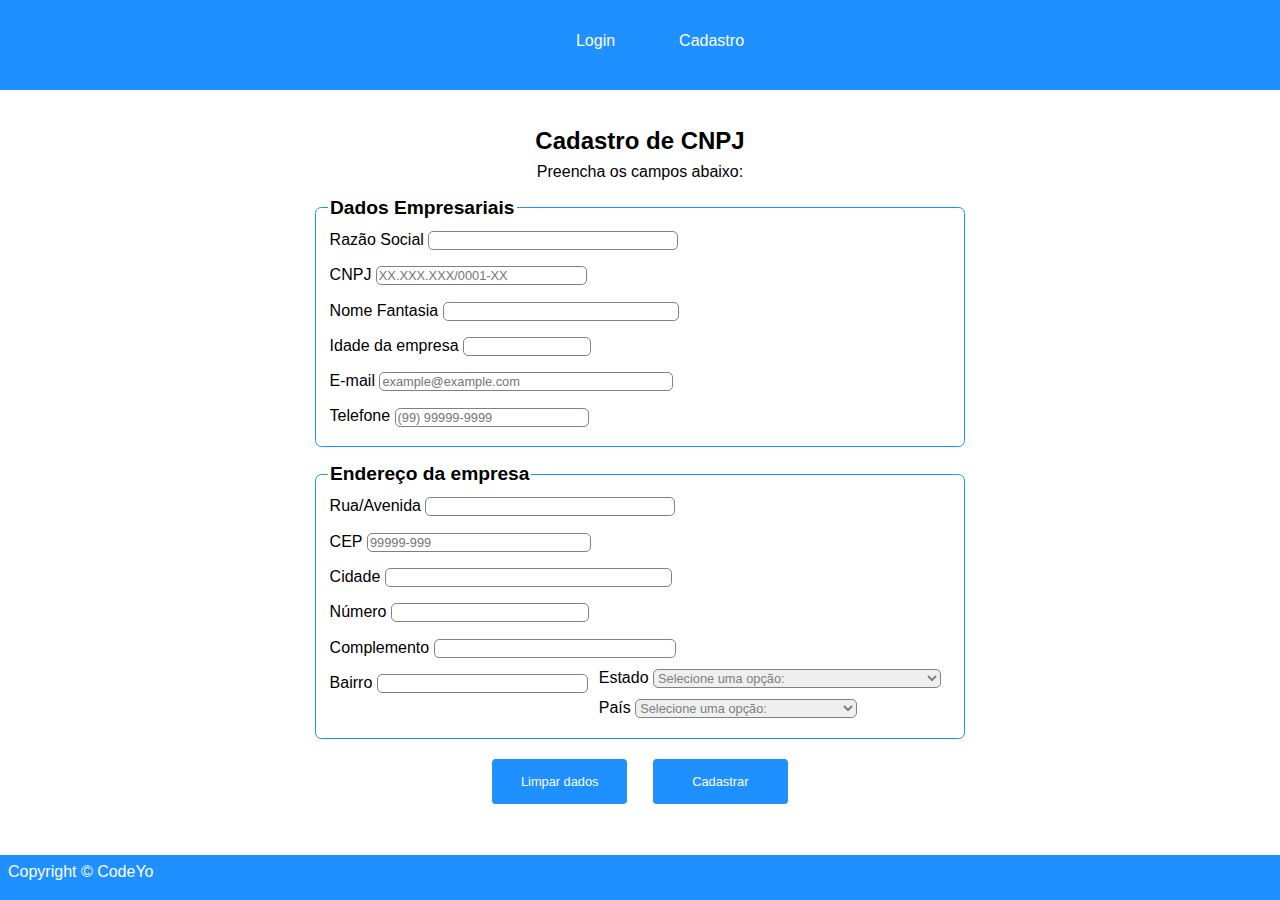
==== commit 1cd98b75: "coreção do footer" ====
--- a/cadastrocnpj.html
+++ b/cadastrocnpj.html
@@ -105,7 +105,7 @@
             </form>
         </div>
         <footer>
-            <p>Copyright CodeYo</p>
+            <p>Copyright &copy; CodeYo</p>
         </footer>
     </div>
 </body>
